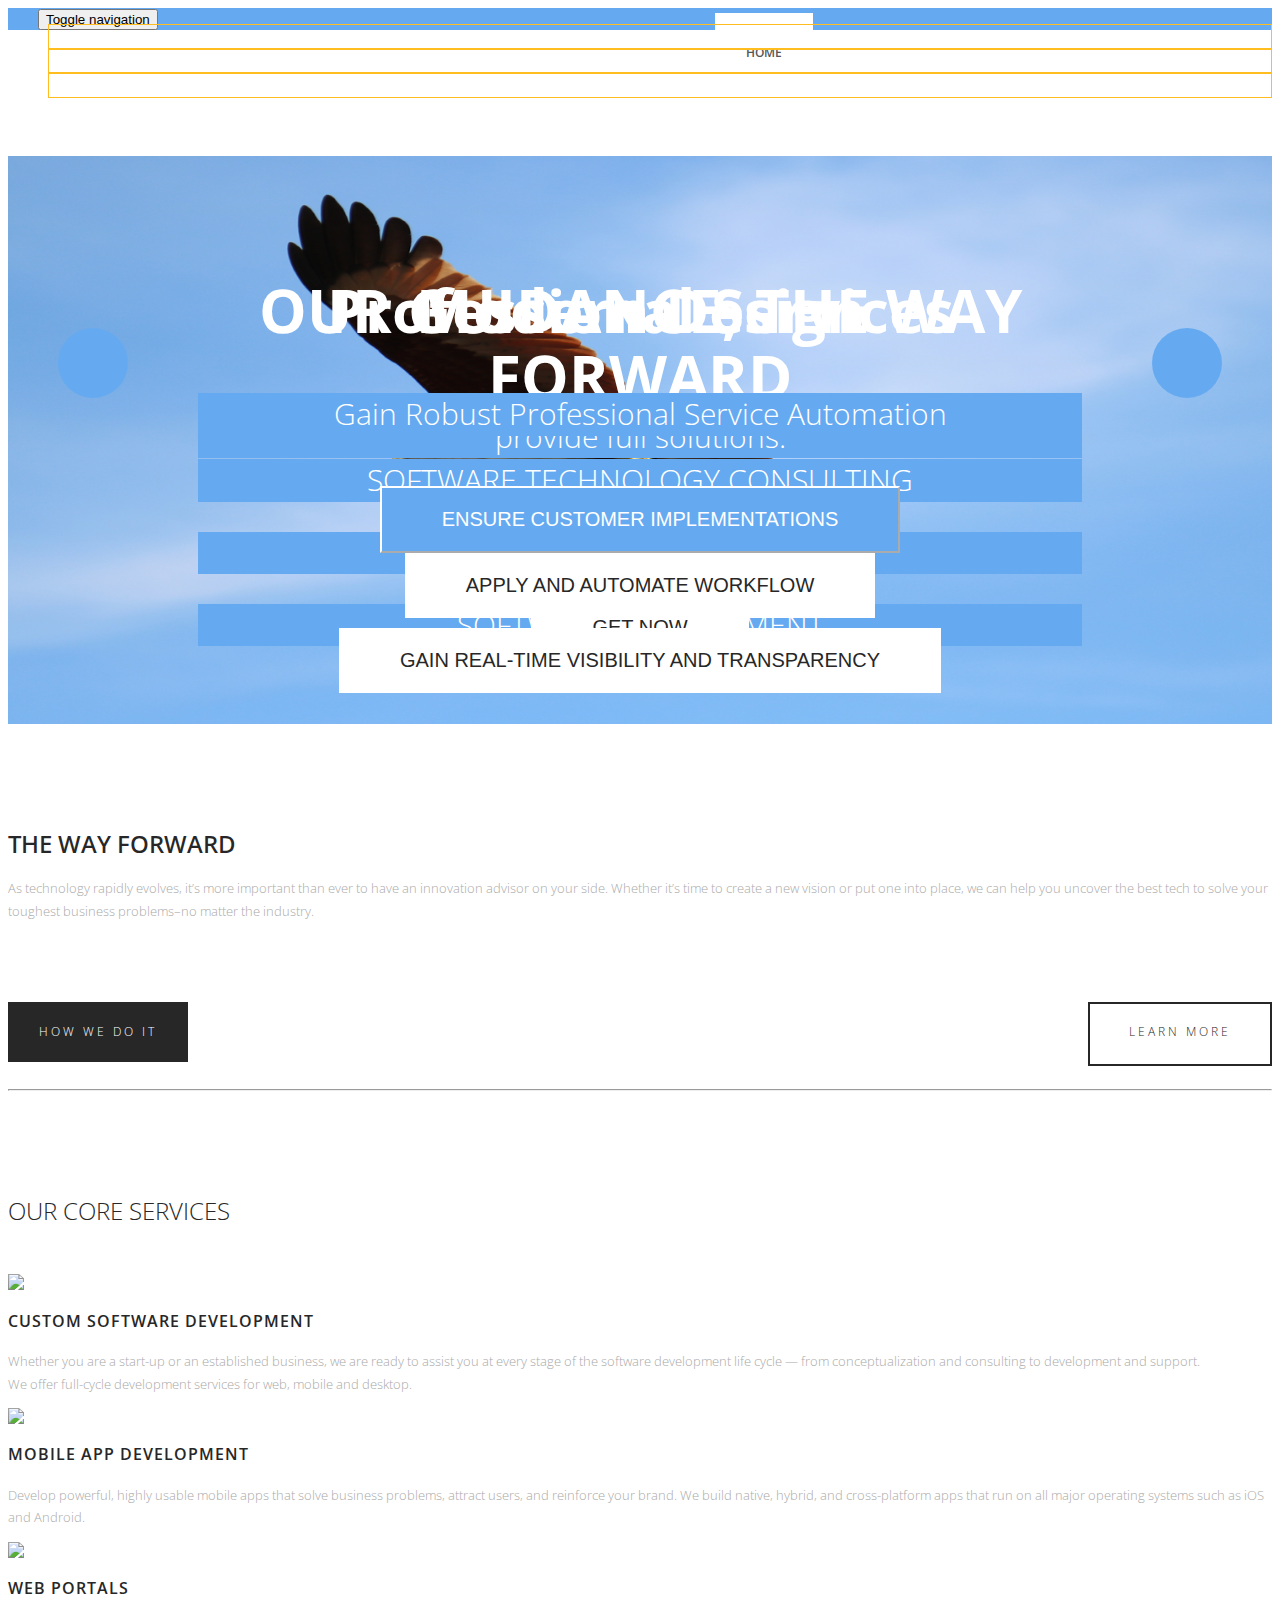
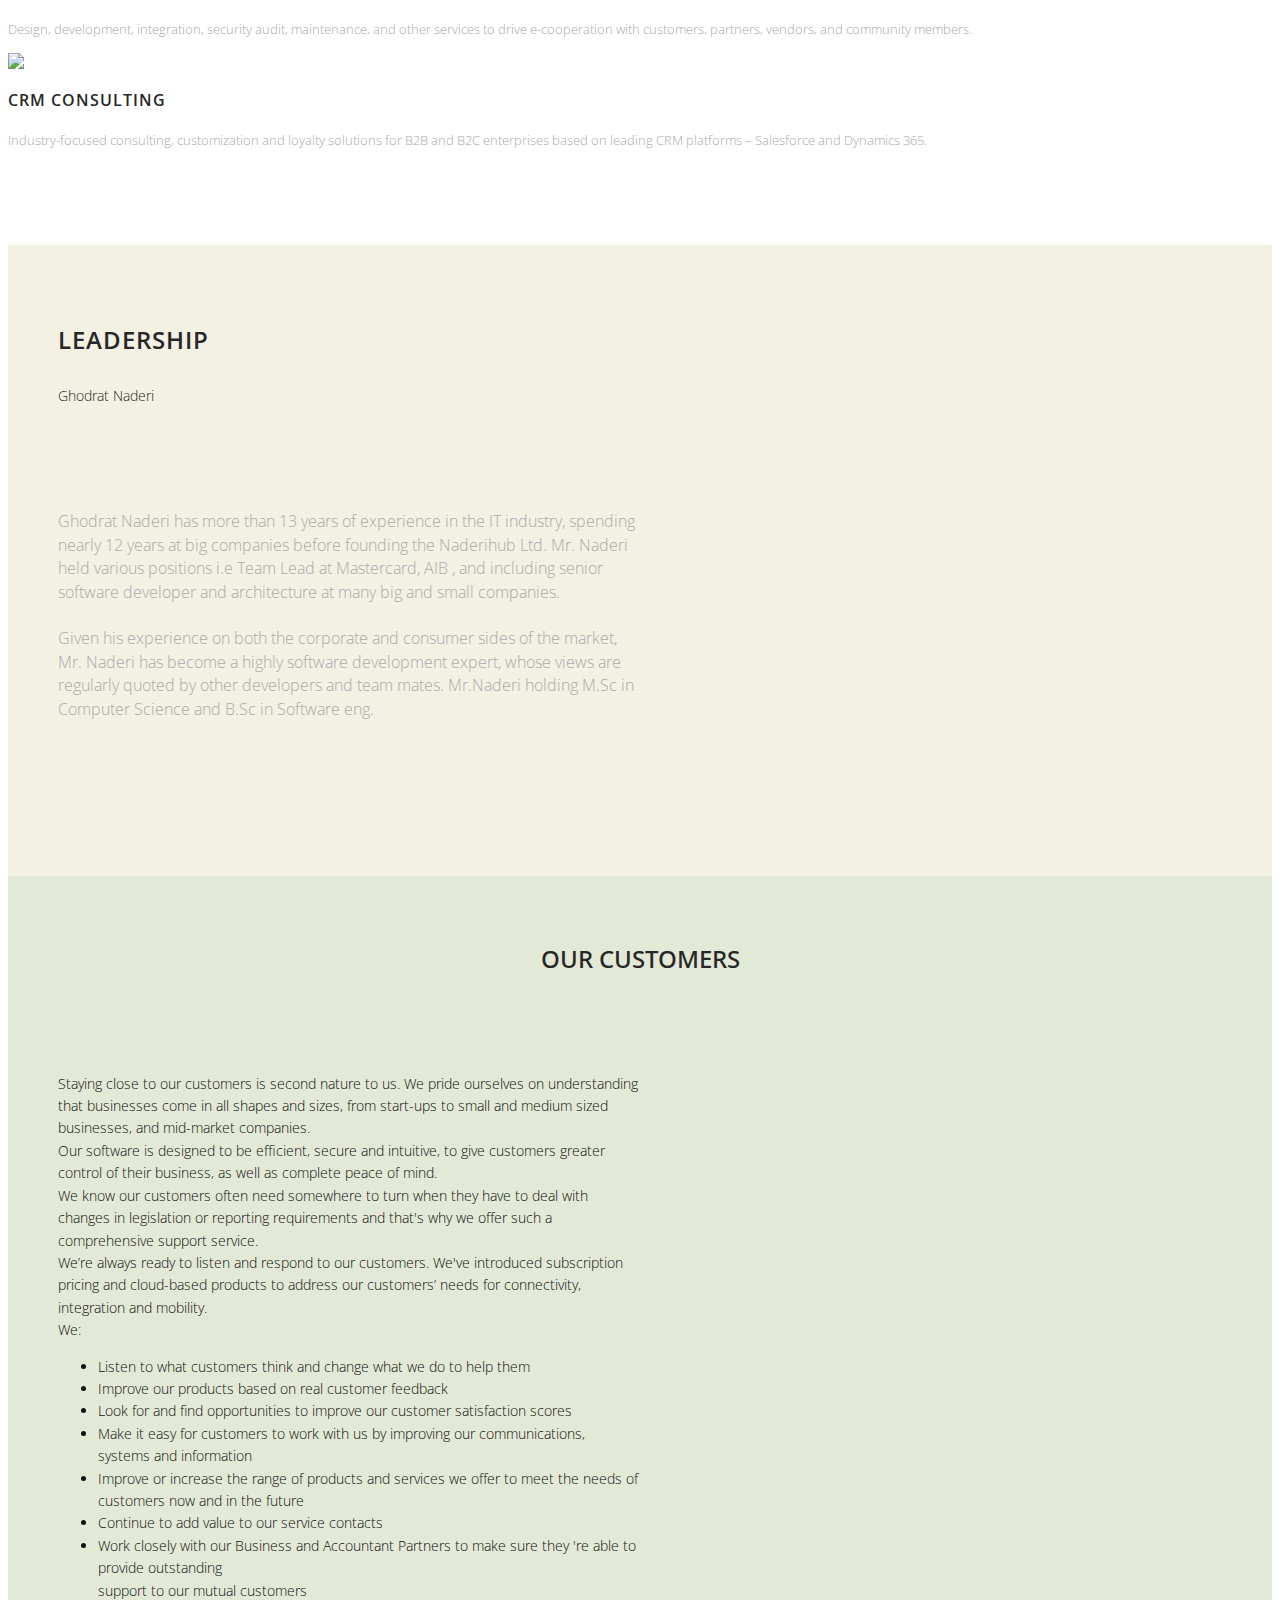
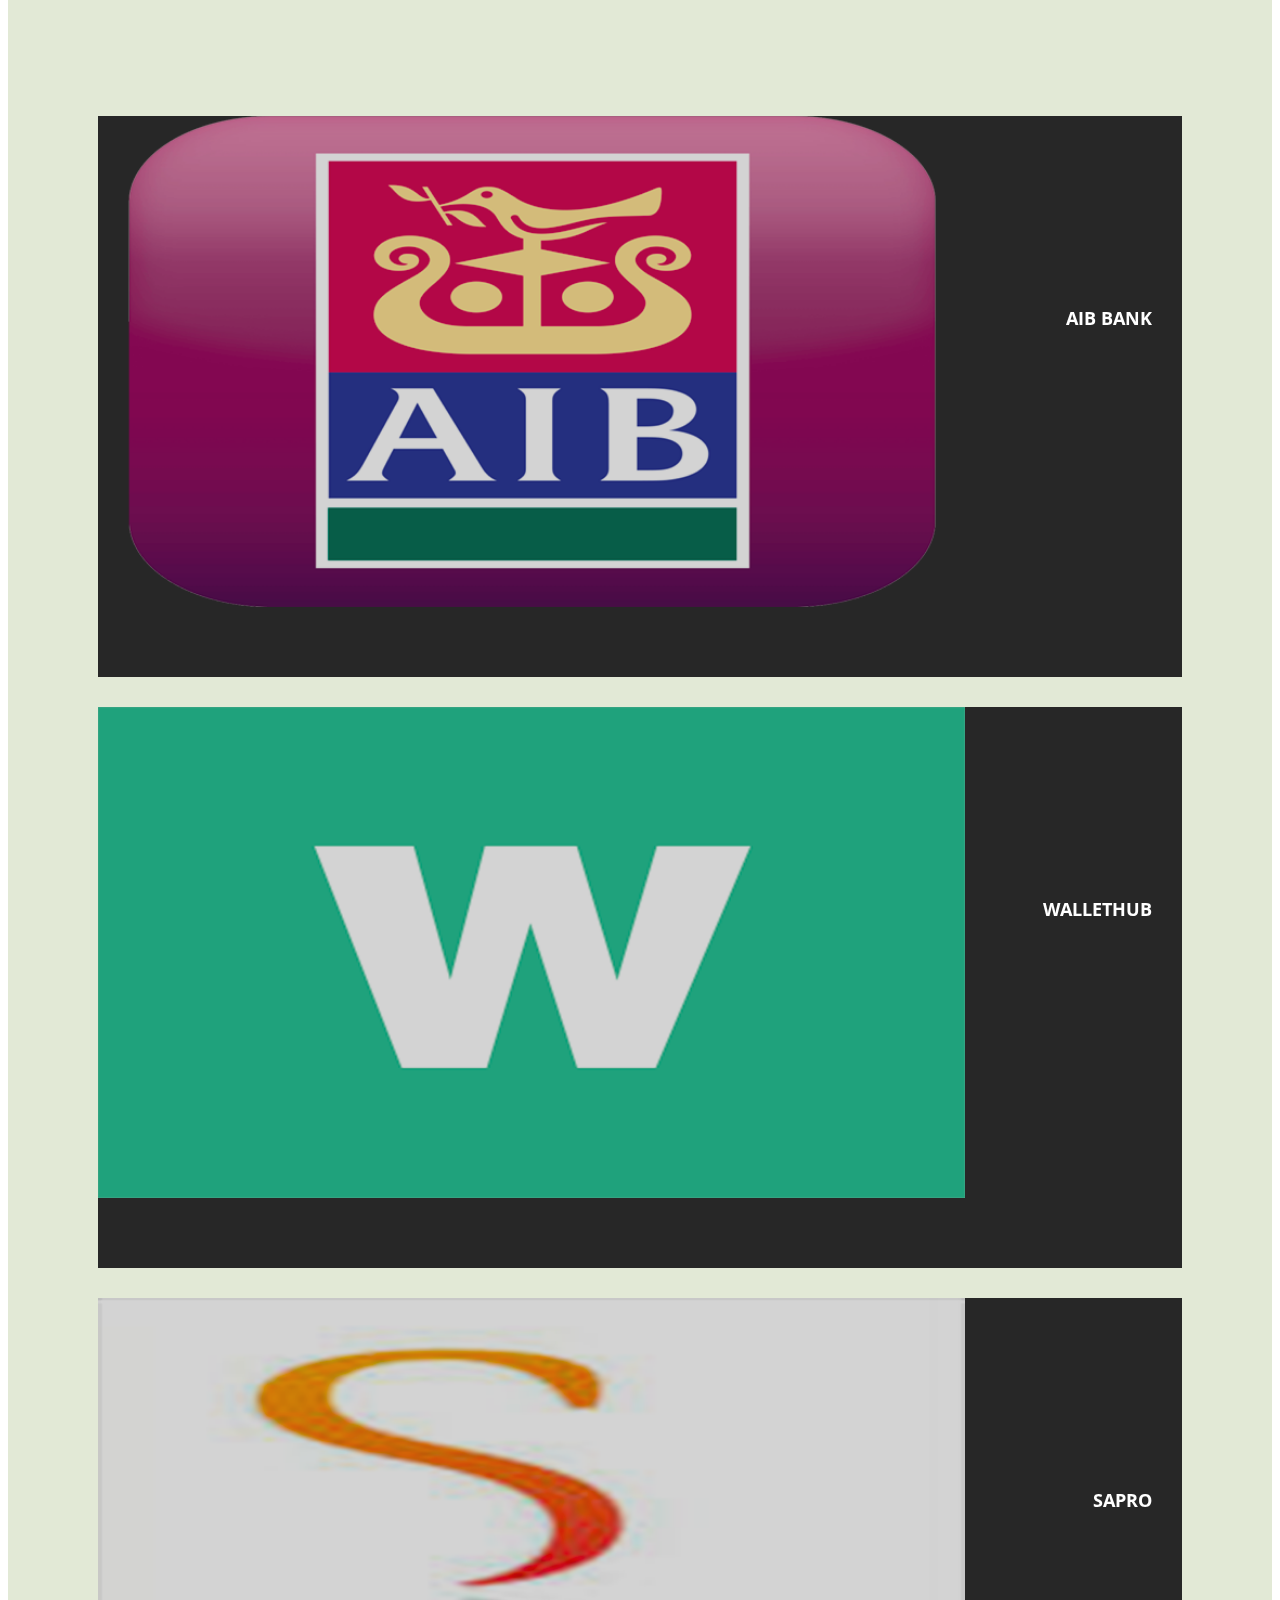
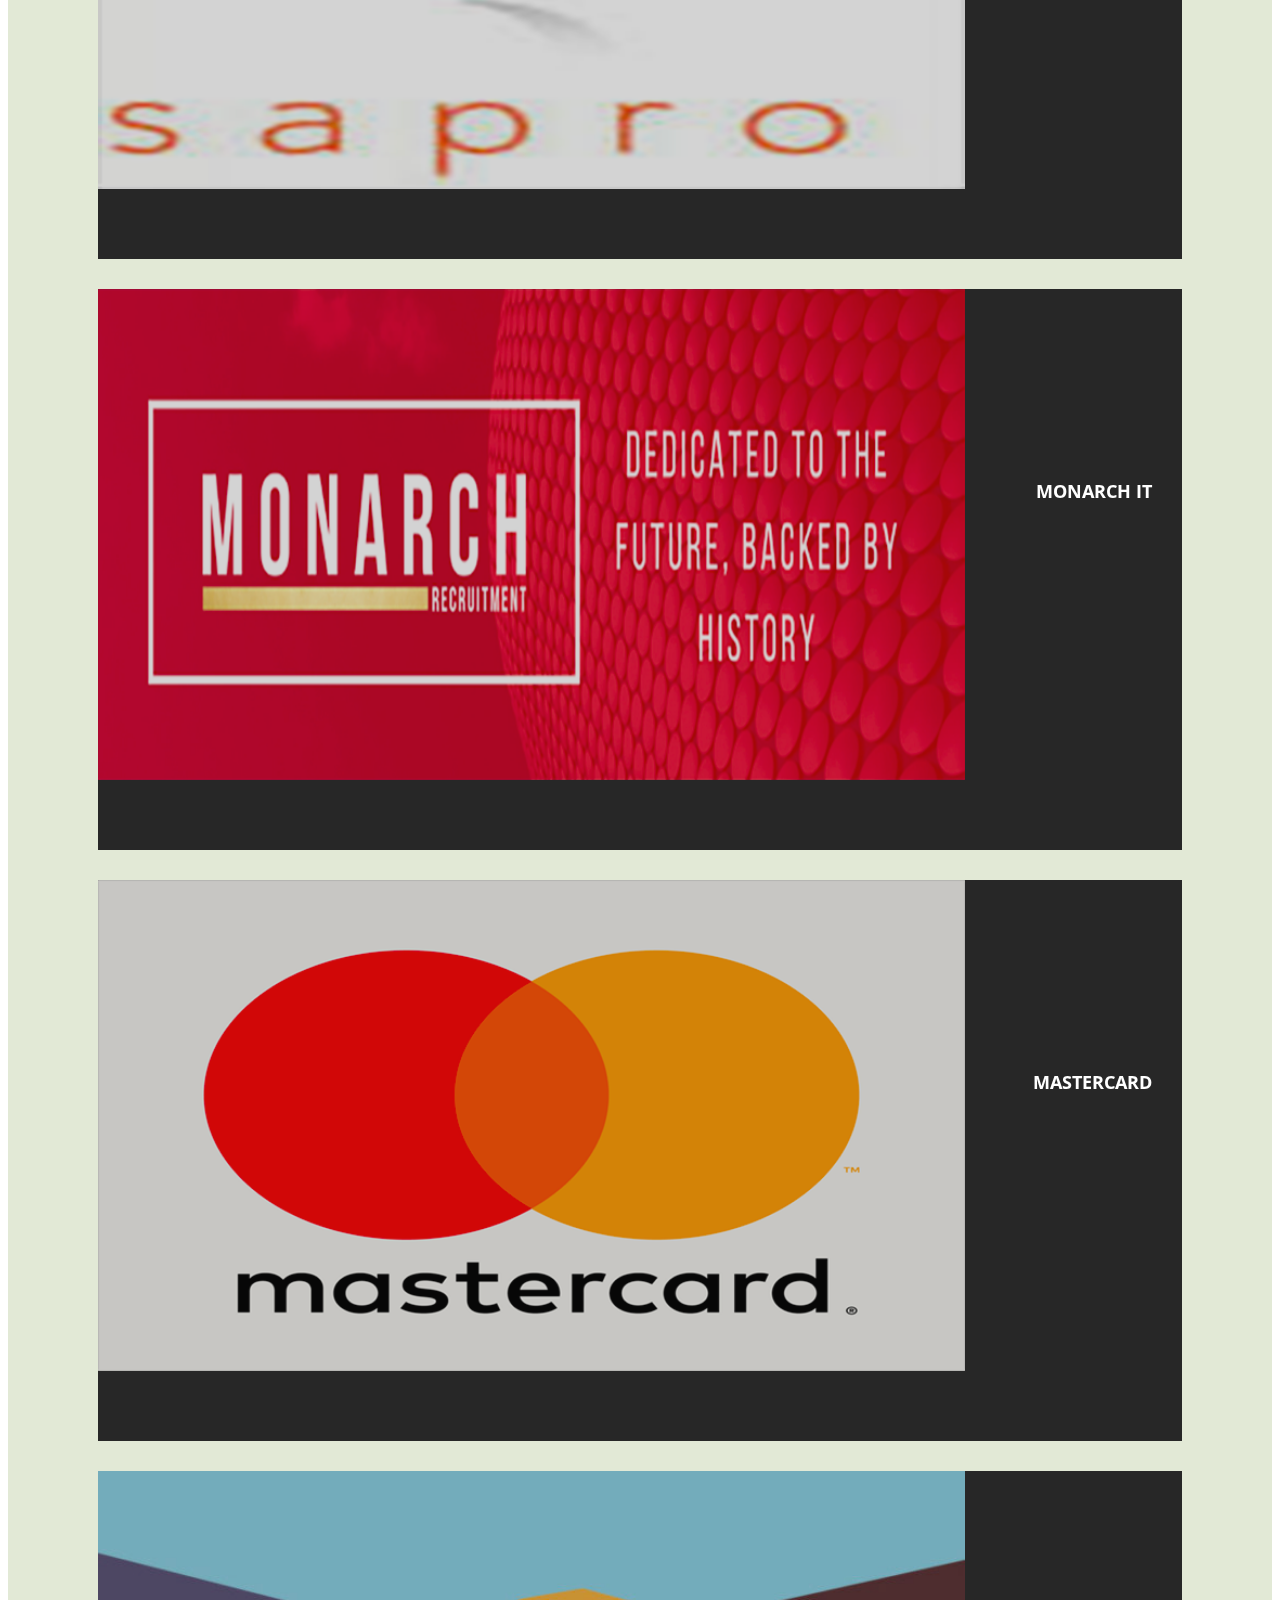
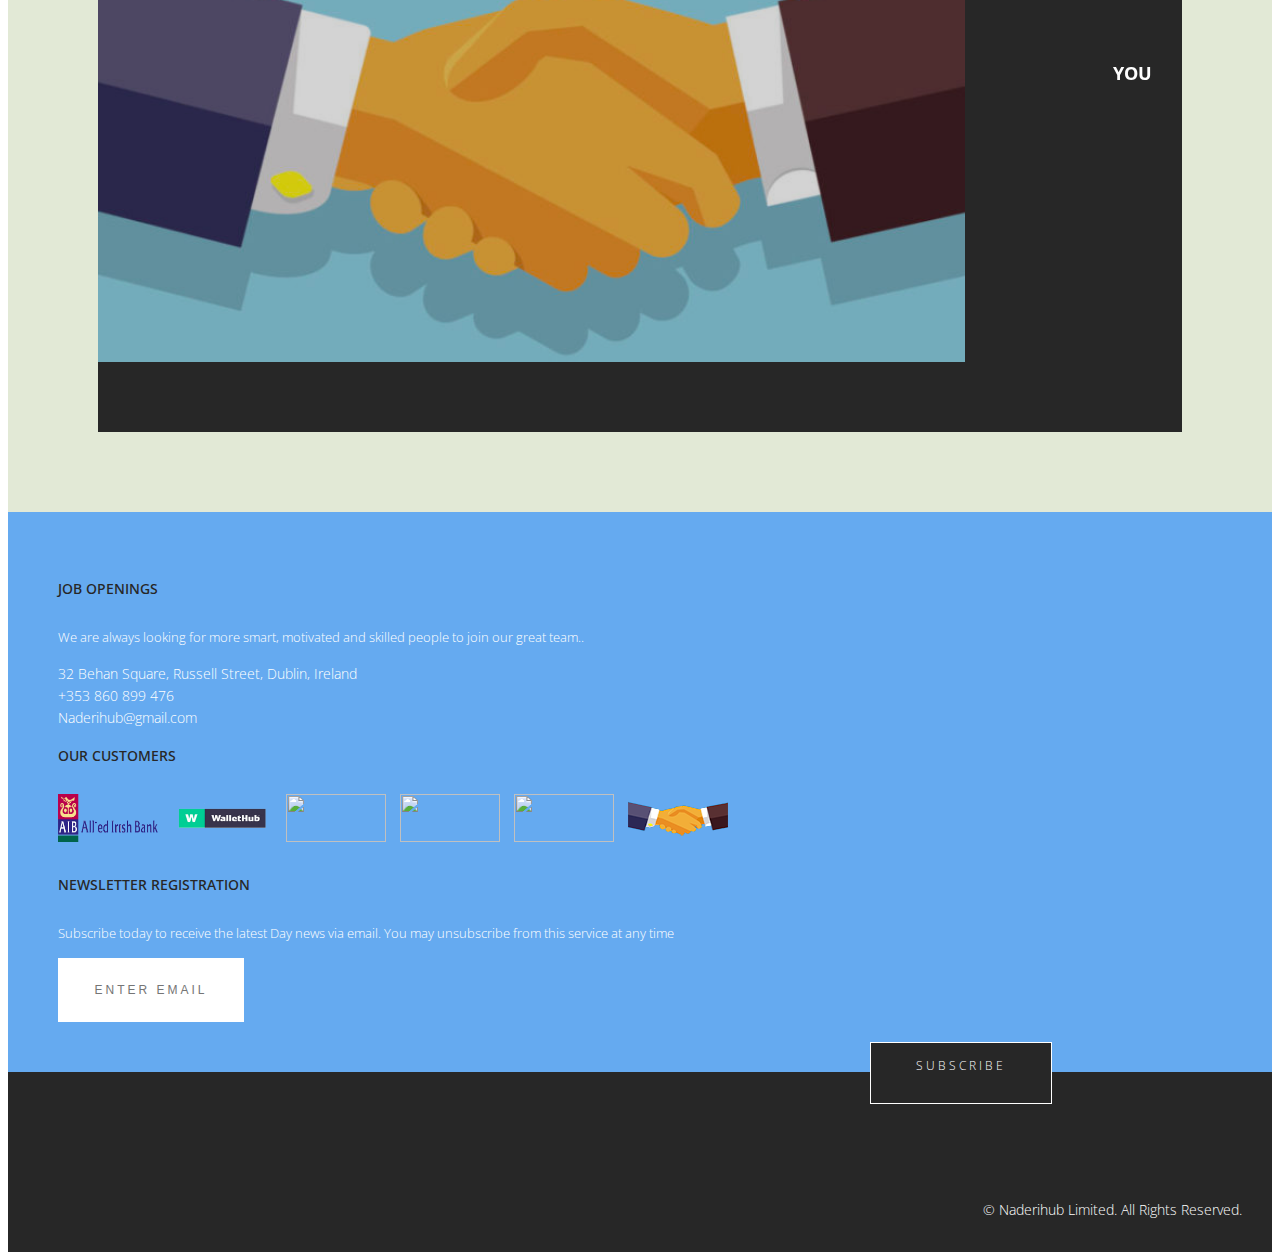
==== src/main/webapp/index.html @ 383f533d "Fixed menu and index page. All page header and footer." ====
<!DOCTYPE html>
<html xmlns="http://www.w3.org/1999/xhtml" xml:lang="en-IE" lang="en-IE" prefix="og: http://ogp.me/ns#" class="">

<head>
    <meta http-equiv="X-UA-Compatible" content="IE=8; IE=9"/>
    <meta charset="utf-8">
    <meta name="robots" content="noodp"/>
    <meta http-equiv="X-UA-Compatible" content="IE=edge">
    <meta name="viewport" content="width=device-width, initial-scale=1">
    <!-- The above 3 meta tags *must* come first in the head; any other head content must come *after* these tags -->
    <title>Welcome To The Naderihub Ltd</title>

    <!--Icon-->

    <link rel="shortcut icon" href="https://goo.gl/nlMNkj" type="image/png">
    <link rel="icon" href="/favicon/NHL-16.png" sizes="16x16">
    <link rel="icon" href="/favicon/NHL-32.png" sizes="32x32">
    <link rel="icon" href="/favicon/NHL-48.pn" sizes="48x48">
    <link rel="icon" href="/favicon/NHL-96.pn" sizes="96x96">
    <link rel="icon" href="/favicon/NHL-144.pn" sizes="144x144">
    <link rel="icon" href="/favicon/NHL-192.pn" sizes="192x192">
    <link rel="icon" href="/favicon/NHL-256.pn" sizes="256x256">
    <link rel="icon" href="/favicon/NHL-310.pn" sizes="310x310">
    <meta name="theme-color" content="#e6ff10">
    <meta property="og:image" content="/favicon/NHL-48.png">

    <!-- Bootstrap -->
    <link href="css/bootstrap.min.css" rel="stylesheet">
    <link rel="stylesheet" href="css/font-awesome.min.css">
    <link rel="stylesheet" href="css/animate.css">
    <link href="css/animate.min.css" rel="stylesheet">
    <link href="css/style.css" rel="stylesheet"/>
</head>
<body>
<header id="header">
    <nav class="navbar navbar-default navbar-static-top" role="banner">
        <div class="container">
            <div class="navbar-header">
                <button type="button" class="navbar-toggle" data-toggle="collapse" data-target=".navbar-collapse">
                    <span class="sr-only">Toggle navigation</span>
                    <span class="icon-bar"></span>
                    <span class="icon-bar"></span>
                    <span class="icon-bar"></span>
                </button>
                <div class="navbar-brand">
                    <a href="index.html"><img src="img/logos/NHL.png" alt=""/></a>
                </div>
            </div>
            <div class="navbar-collapse collapse">
                <div class="menu">
                    <ul class="nav nav-tabs" role="tablist">
                        <li role="presentation"><a href="index.html" class="active">Home</a></li>
                        <li role="presentation"><a href="services.html">Services</a></li>
                        <li role="presentation"><a href="about.html">About Us</a></li>
                        <li role="presentation"><a href="#">blog</a></li>
                        <li role="presentation"><a href="contact.html">Contact</a></li>
                    </ul>
                </div>
            </div>
        </div><!--/.container-->
    </nav><!--/nav-->
</header><!--/header-->

<div class="slider">
    <div id="about-slider">
        <div id="carousel-slider" class="carousel slide" data-ride="carousel">
            <!-- Indicators -->
            <ol class="carousel-indicators visible-xs">
                <li data-target="#carousel-slider" data-slide-to="0" class="active"></li>
                <li data-target="#carousel-slider" data-slide-to="1"></li>
                <li data-target="#carousel-slider" data-slide-to="2"></li>
            </ol>
            <div class="carousel-inner">
                <div class="item active">
                    <img src="img/slide.jpg" class="img-responsive" alt="">
                    <div class="carousel-caption">
                        <div class="wow fadeInUp" data-wow-offset="0" data-wow-delay="0.6s">
                            <h2><span>OUR GUIDANCE, THE WAY FORWARD</span></h2>
                        </div>

                        <div class="col-md-8 col-md-offset-2">
                            <div class="wow fadeInUp" data-wow-offset="0" data-wow-delay="0.6s">
                                <p>SOFTWARE TECHNOLOGY CONSULTING</p>
                            </div>
                        </div>
                        <div class="col-md-8 col-md-offset-2">
                            <div class="wow fadeInUp" data-wow-offset="0" data-wow-delay="0.6s">
                                <p>WEB DESIGN & DEVELOPMENT</p>
                            </div>
                        </div>
                        <div class="col-md-8 col-md-offset-2">
                            <div class="wow fadeInUp" data-wow-offset="0" data-wow-delay="0.6s">
                                <p>SOFTWARE DEVELOPMENT</p>
                            </div>
                        </div>
                    </div>
                </div>

                <div class="item">
                    <img src="img/slide.jpg" class="img-responsive" alt="">
                    <div class="carousel-caption">
                        <div class="wow fadeInUp" data-wow-offset="0" data-wow-delay="1.0s">
                            <h2>Professional Services</h2>
                        </div>
                        <div class="col-md-12 col-md-offset-1">
                            <div class="wow fadeInUp" data-wow-offset="0" data-wow-delay="0.6s">
                                <p>We are always looking for specific approach to each cases & provide full
                                    solutions.</p>
                            </div>
                        </div>
                        <div class="wow fadeInUp" data-wow-offset="0" data-wow-delay="1.6s">
                            <form class="form-inline">
                                <div class="form-group">
                                    <button type="livedemo" name="purchase" class="btn btn-primary btn-lg"
                                            required="required">Live Demo
                                    </button>
                                </div>
                                <div class="form-group">
                                    <button type="getnow" name="subscribe" class="btn btn-primary btn-lg"
                                            required="required">Get Now
                                    </button>
                                </div>
                            </form>
                        </div>
                    </div>
                </div>
                <div class="item">
                    <img src="img/slide2.png" class="img-responsive" alt="">
                    <div class="carousel-caption">
                        <div class="wow fadeInUp" data-wow-offset="0" data-wow-delay="0.3s">
                            <h2>Modern Design</h2>
                        </div>
                        <div class="col-md-10 col-md-offset-1">
                            <div class="wow fadeInUp" data-wow-offset="0" data-wow-delay="0.6s">
                                <p>Gain Robust Professional Service Automation</p>
                            </div>
                        </div>
                        <div class="wow fadeInUp" data-wow-offset="0" data-wow-delay="0.9s">
                            <form class="form-inline">
                                <div class="form-group">
                                    <button type="livedemo" name="purchase"
                                            required="required">Ensure customer implementations
                                    </button>
                                </div>
                                <div class="form-group">
                                    <button type="getnow" name="subscribe"
                                            required="required">Apply and automate workflow
                                    </button>
                                </div>
                                <div class="form-group">
                                    <button type="getnow" name="subscribe" class="btn btn-primary btn-lg"
                                            required="required">Gain real-time visibility and transparency
                                    </button>
                                </div>
                            </form>
                        </div>
                    </div>
                </div>
            </div>

            <a class="left carousel-control hidden-xs" href="#carousel-slider" data-slide="prev">
                <i class="fa fa-angle-left"></i>
            </a>

            <a class=" right carousel-control hidden-xs" href="#carousel-slider" data-slide="next">
                <i class="fa fa-angle-right"></i>
            </a>
        </div> <!--/#carousel-slider-->
    </div><!--/#about-slider-->
</div><!--/#slider-->

<div class="about">
    <div class="container">
        <div class="text-center">
            <h2>THE WAY FORWARD </h2>
            <div class="col-md-10 col-md-offset-1">
                <p>As technology rapidly evolves, it’s more important than ever to have an innovation advisor on your
                    side. Whether it’s time to create a new vision or put one into place, we can help you uncover the
                    best tech to solve your toughest business problems–no matter the industry.</p>
            </div>

            <div class="col-md-6 col-sm-6 col-xs-6">
                <div class="btn-gamp"><a href="#">Learn More</a></div>
            </div>
            <div class="col-md-6 col-sm-6 col-xs-6">
                <div class="gamp-btn"><a href="#">How we do it</a></div>
            </div>

        </div>
    </div>
</div>
<hr>

<div class="services">
    <div class="container">
        <div class="text-center">
            <h2>OUR CORE Services</h2>
        </div>
        <div class="col-md-3 wow fadeInDown" data-wow-duration="1000ms" data-wow-delay="300ms">
            <img src="https://www.scnsoft.com/website/var/assets/home/services-icons/normal/custom-software-development.svg"/>
            <h3>CUSTOM SOFTWARE DEVELOPMENT</h3>
            <p>Whether you are a start-up or an established business, we are ready to assist you at every stage of the
                software development life cycle — from conceptualization and consulting to development and support.<br>We
                offer full-cycle development services for web, mobile and desktop. </p>
        </div>
        <div class="col-md-3 wow fadeInDown" data-wow-duration="1000ms" data-wow-delay="600ms">
            <img src="https://www.scnsoft.com/website/var/assets/home/services-icons/normal/enterprise.svg"/>
            <h3>Mobile App Development</h3>
            <p>Develop powerful, highly usable mobile apps that solve business problems, attract users, and reinforce
                your brand. We build native, hybrid, and cross-platform apps that run on all major operating systems
                such as iOS and Android.</p>
        </div>
        <div class="col-md-3 wow fadeInDown" data-wow-duration="1000ms" data-wow-delay="900ms">
            <img src="https://www.scnsoft.com/website/var/assets/home/services-icons/normal/websites-and-portals.svg"/>
            <h3>Web Portals</h3>
            <p>Design, development, integration, security audit, maintenance, and other services to drive e-cooperation
                with customers, partners, vendors, and community members.</p>
        </div>
        <div class="col-md-3 wow fadeInDown" data-wow-duration="1000ms" data-wow-delay="1200ms">
            <img src="https://www.scnsoft.com/website/var/assets/home/services-icons/normal/crm.svg"/>
            <h3>CRM Consulting</h3>
            <p>Industry-focused consulting, customization and loyalty solutions for B2B and B2C enterprises based on
                leading CRM platforms – Salesforce and Dynamics 365.</p>
        </div>
    </div>
</div>
<section class="action">
    <div class="container">
        <h4 class="text-center">LEADERSHIP</h4>
        <div class="col-md-5">
            <div class="LI-profile-badge" data-version="v1" data-size="large" data-locale="en_US"
                 data-type="horizontal" data-theme="light" data-vanity="naderighodrat"><a class="LI-simple-link"
                                                                                          href='https://ie.linkedin.com/in/naderighodrat?trk=profile-badge'>Ghodrat
                Naderi</a></div>
        </div>
        <div class="col-md-5hidden-sm"></div>
        <div class="left-text col-md-7">
            <p><em>
                Ghodrat Naderi has more than 13 years of experience in the IT industry, spending
                nearly 12 years at big companies before founding the Naderihub Ltd. Mr. Naderi held various
                positions
                i.e Team Lead at Mastercard, AIB ,
                and including senior software developer and architecture at many big and small companies.
                <br><br>
                Given his experience on both the corporate and consumer sides of the market, Mr. Naderi has
                become a highly software development expert, whose views are regularly quoted by other developers
                and team mates.
                Mr.Naderi holding M.Sc in Computer Science and B.Sc in Software eng.</em><br><br>
            </p>
        </div>

    </div>
</section>

<div class="customers">
    <div class="container">
        <div class="text-center">
            <h2>Our Customers</h2>
        </div>
        <div class="left-text">
            Staying close to our customers is second nature to us. We pride ourselves on understanding that businesses
            come in all shapes and sizes, from start-ups to small and medium sized businesses, and mid-market
            companies.
            <br>

            Our software is designed to be efficient, secure and intuitive, to give customers greater control of their
            business, as well as complete peace of mind.
            <br>

            We know our customers often need somewhere to turn when they have to deal with changes in legislation or
            reporting requirements and that's why we offer such a comprehensive support service.
            <br>

            We’re always ready to listen and respond to our customers. We've introduced subscription pricing and
            cloud-based
            products to address our customers’ needs for connectivity, integration and mobility.
            <br>
            We:
            <ul>
                <li>Listen to what customers think and change what we do to help them</li>
                <li>Improve our products based on real customer feedback</li>
                <li>Look for and find opportunities to improve our customer satisfaction scores</li>
                <li>Make it easy for customers to work with us by improving our communications, systems and
                    information
                </li>
                <li>Improve or increase the range of products and services we offer to meet the needs of customers now
                    and
                    in
                    the future
                </li>
                <li>Continue to add value to our service contacts</li>
                <li>Work closely with our Business and Accountant Partners to make sure they
                    're able to provide outstanding
                </li>
                support to our mutual customers
            </ul>
        </div>
    </div>
    <div class="container">
        <div class="col-md-4">
            <figure class="effect-marley">
                <img src="img/customers/aib-logo.png" alt="" class="effect-marley"/>
                <figcaption>
                    <h4>AIB Bank</h4>
                    <p>Is one of biggest commercial banks in Ireland.</p>
                </figcaption>
            </figure>
        </div>
        <div class="col-md-4">
            <figure class="effect-marley">
                <img src="img/customers/wallethub-logo.png"
                     alt=""
                     class="effect-marley"/>
                <figcaption>
                    <h4>WalletHub</h4>
                    <p>Is the first-ever website to offer free credit scores.</p>
                </figcaption>
            </figure>
        </div>
        <div class="col-md-4">
            <figure class="effect-marley">
                <img src="img/customers/sapro.png"
                     alt="" class="effect-marley"/>
                <figcaption>
                    <h4>Sapro</h4>
                    <p>Is specialising in Enterprise Applications and Technology.</p>
                </figcaption>
            </figure>
        </div>
    </div>

    <div class="container">
        <div class="col-md-4">
            <figure class="effect-marley">
                <img src="img/customers/monarchIT-logo.png"
                     alt="" class="effect-marley"/>
                <figcaption>
                    <h4>MONARCH IT</h4>
                    <p>MonarchIT is specialising in recruiting candidates.</p>
                </figcaption>
            </figure>
        </div>
        <div class="col-md-4">
            <figure class="effect-marley">
                <img src="img/customers/mastercard.png"
                     alt="" class="effect-marley"/>
                <figcaption>
                    <h4>MASTERCARD</h4>
                    <p>Is the second most major credit card network in the World.</p>
                </figcaption>
            </figure>
        </div>

        <div class="col-md-4">
            <figure class="effect-marley">
                <img src="img/customers/you-logo.png"
                     alt="" class="effect-marley"/>
                <figcaption>
                    <h4>You</h4>
                    <p>We are always looking forward to make this world better! don't wait, refer us to your client and
                        get your 5000$ bonus</p>
                </figcaption>
            </figure>
        </div>
    </div>
</div>

<footer>
    <div class="container">
        <div class="col-md-4 wow fadeInDown" data-wow-duration="1000ms" data-wow-delay="300ms">
            <h4>JOB OPENINGS</h4>
            <p>We are always looking for more smart, motivated and skilled people to join our great team..</p>
            <div class="contact-info">
                <ul>
                    <li><i class="fa fa-home fa"></i> 32 Behan Square, Russell Street, Dublin, Ireland</li>
                    <li><i class="fa fa-phone fa"></i> +353 860 899 476</li>
                    <li><i class="fa fa-envelope fa"></i>Naderihub@gmail.com</li>
                </ul>
            </div>
        </div>

        <div class="col-md-4 wow fadeInDown" data-wow-duration="1000ms" data-wow-delay="600ms">
            <div class="text-center">
                <h4>Our Customers</h4>
                <ul class="sidebar-customers">
                    <li><a href="https://aib.ie/"><img width="100px" height="48px"
                                                       src="img/customers/aib.png"
                                                       alt=""/></a></li>
                    <li><a href="https://wallethub.com/"><img width="100px" height="48px"
                                                              src="img/customers/wallethub.png"
                                                              alt=""/></a></li>
                    <li><a href="http://www.sapro.ie"><img width="100px" height="48px"
                                                           src="http://www.sapro.ie/wp-content/uploads/2014/11/saprologo2.jpg"
                                                           alt=""/></a></li>
                    <li><a href="https://www.monarchit.co.uk/"><img width="100px" height="48px"
                                                                    src="https://d3jh33bzyw1wep.cloudfront.net/s3/W1siZiIsIjIwMTcvMDEvMzEvMTYvMjIvMDYvNjA2L01vbmFyY2ggV2Vic2l0ZSAtIE1vbmFyY2ggSVQgTG9nby5wbmciXSxbInAiLCJ0aHVtYiIsIjIwMHgyMDAiXV0"
                                                                    alt=""/></a></li>
                    <li><a href="https://www.mastercard.ie"><img width="100px" height="48px"
                                                                 src="https://www.mastercard.ie/etc/designs/mccom/en-ie/jcr:content/global/logo.img.png/1474989251192.png"
                                                                 alt=""/></a></li>
                    <li><a href="#"><img width="100px" height="48px"
                                         src="img/customers/you.png"
                                         alt=""/></a></li>
                </ul>
            </div>
        </div>

        <div class="col-md-4 wow fadeInDown" data-wow-duration="1000ms" data-wow-delay="900ms">
            <div class="">
                <h4>Newsletter Registration</h4>
                <p>Subscribe today to receive the latest Day news via email. You may unsubscribe from this service at
                    any time</p>
                <div class="btn-gamp">
                    <input type="email" class="form-control" id="exampleInputEmail3" placeholder="Enter Email">
                </div>
                <div class="btn-gamp">
                    <a type="submit" class="btn btn-default">Subscribe</a>
                </div>

            </div>
        </div>

    </div>
</footer>

<div class="sub-footer">
    <div class="container">
        <div class="social-icon">
            <div class="col-md-4">
                <ul class="social-network">
                    <li><a href="https://www.fb.me/naderihub/" class="fb tool-tip" title="Facebook"><i
                            class="fa fa-facebook"></i></a></li>
                    <li><a href="#" class="twitter tool-tip" title="Twitter"><i class="fa fa-twitter"></i></a></li>
                    <li><a href="#" class="gplus tool-tip" title="Google Plus"><i class="fa fa-google-plus"></i></a>
                    </li>
                    <li><a href="https://www.linkedin.com/company/naderihub/" class="linkedin tool-tip"
                           title="Linkedin"><i
                            class="fa fa-linkedin"></i></a></li>
                    <li><a href="#" class="ytube tool-tip" title="You Tube"><i class="fa fa-youtube-play"></i></a></li>
                </ul>
            </div>
        </div>

        <div class="col-md-4 col-md-offset-4">
            <div class="copyright">
                &copy; Naderihub Limited. All Rights Reserved.
                <div class="credits">
                    <!--
                        All the links in the footer should remain intact.
                    -->
                </div>
            </div>
        </div>
    </div>
</div>

<!-- jQuery (necessary for Bootstrap's JavaScript plugins) -->
<script src="js/jquery.js"></script>
<!-- Include all compiled plugins (below), or include individual files as needed -->
<script type="text/javascript" src="https://platform.linkedin.com/badges/js/profile.js" async defer></script>
<script src="js/bootstrap.min.js"></script>
<script src="js/wow.min.js"></script>
<script>wow = new WOW({}).init();</script>

</body>
</html>
---- src/main/webapp/css/style.css ----
/* ==== Google font ==== */
@import url(https://fonts.googleapis.com/css?family=Open+Sans:400,300,700,600);
@import url('font-awesome.css');
/* ==== overwrite bootstrap standard ==== */
@import url('animate.css');

body {
    font-family: 'Open Sans', Arial, sans-serif;
    font-size: 14px;
    font-weight: 300;
    line-height: 1.6em;
    color: #fff;
    background-color: #fff;
    overflow-x: hidden;
}

hi, h2, h3, h4, h5, h6 {
    color: #272727;
    line-height: 1.1em;
}

p {
    color: #aaa;
    font-size: 13px;
}

a {
    text-decoration: none;
    transition: all 0.1s ease-in-out;
    -moz-transition: all 0.1s ease-in-out;
    -webkit-transition: all 0.1s ease-in-out;
    -o-transition: all 0.1s ease-in-out;
    outline: none;
    color: #272727;
}

a:hover {
    text-decoration: none;
    color: #aaa;
}

.btn {
    border-radius: 0;
    margin-top: 10px;
    background-color: #65AAF0;
    text-transform: uppercase;
    border-color: #fff;
    font-size: 14px;
}

.btn:hover {
    background-color: #fff;
    border-color: #f2f2f2;
    color: #272727;
}

/*===========================
  Menu and Navigation
============================ */
.navbar-brand {
    float: left;
    height: 50px;
    padding: 15px 15px;
    font-size: 18px;
    line-height: 20px;
}

.navbar-brand h1 {
    margin-top: 9px;
    padding-top: 5px;
    float: left;
    font-size: 25px;
    color: #fff;
    text-transform: uppercase;
    font-weight: 600;
}

@media (max-width: 767px) {
    .navbar-brand {
        padding: 0 0 0 15px;
    }
}

.menu {
    font-size: 12px;
    float: right;
    text-transform: uppercase;
    font-weight: 600;
}

.navbar-collapse {
    padding-right: 15px;
    padding-left: 15px;
    overflow-x: visible;
    -webkit-overflow-scrolling: touch;
    border-top: 0px solid transparent;
    -webkit-box-shadow: inset 0 1px 0 rgba(255, 255, 255, .1);
    box-shadow: inset 0 1px 0 rgba(255, 255, 255, .1);
}

.navbar-collapse.in {
    overflow-y: auto;
}

.menu ul.nav-tabs li {
    color: #fff;
}

.nav-tabs {
    border-bottom: 0;
}

.nav-tabs > li {
    float: left;
    margin-bottom: 0;
}

.nav-tabs > li > a {
    border-radius: 0;
    color: #fff;
    padding: 30px;
}

.nav-tabs > li > a:hover {
    color: #272727;
    background: #fff;
}

.nav-tabs > li a.active {
    color: #555;
    cursor: default;
    background-color: #fff;
    border: 1px solid #fff;
    border-bottom-color: #fff;
}

.navbar-default {
    background-color: #65AAF0;
    border-color: #65AAF0;
}

/*===========================
  slider
============================ */
.slider {
    position: relative;
    margin-top: -20px;
}

.slider img {
    width: 100%;
}

#carousel-slider {
    position: relative;
}

#carousel-slider .carousel-indicators {
    bottom: -40px;
}

#carousel-slider .carousel-indicators li {
    border: 1px solid #ffbd20;
}

#carousel-slider a i {
    border-radius: 50%;
    font-size: 30px;
    height: 50px;
    padding: 10px;
    position: absolute;
    top: 50%;
    width: 50px;
    color: #65AAF0;
    background: #65AAF0;
    color: #fff;
}

#carousel-slider a i:hover {
    background: #65AAF0;
    color: #fff;
    border: 1px solid #65AAF0;
}

#carousel-slider
.carousel-control {
    width: inherit;
}

#carousel-slider .carousel-control.left i {
    left: 50px;
    top: calc(50% - 50px);
}

#carousel-slider .carousel-control.right i {
    right: 50px;
    top: calc(50% - 50px);
}

.carousel-caption {
    position: absolute;
    right: 15%;
    top: calc(50% - 150px);
    font-size: 40px;
    left: 15%;
    z-index: 10;
    padding-bottom: 0px;
    color: #fff;
    text-align: center;
}

.carousel-caption h2 {
    font-size: 60px;
    color: #fff;
}

.carousel-caption h2 span {
    font-size: 60px;
    color: #fff;
}

.carousel-caption p {
    font-size: 30px;
    margin-top: 30px;
    margin-bottom: 20px;
    color: #fff;
    padding: 10px;
    background: #65AAF0;
}

@media (max-width: 767px) {
    .carousel-caption {
        font-size: 18px;
    }

    .carousel-caption h2, .carousel-caption h2 span, .carousel-caption p {
        font-size: 18px;
    }
}

.carousel-inner .form-inline .form-group button[type="livedemo"] {
    padding: 20px 60px;
    font-size: 20px;
    background: #65AAF0;
    color: #fff;
    border-radius: 0;
    border-color: #fff;
    text-transform: uppercase;
}

.carousel-inner .form-inline .form-group button[type="livedemo"]:hover {
    color: #272727;
    opacity: 0.8;
    -webkit-transition: color 300ms, background-color 300ms;
    -moz-transition: color 300ms, background-color 300ms;
    -o-transition: color 300ms, background-color 300ms;
    transition: color 300ms, background-color 300ms;
}

.carousel-inner .form-inline .form-group button[type="getnow"] {
    padding: 20px 60px;
    font-size: 20px;
    background: #fff;
    color: #272727;
    border-radius: 0;
    text-transform: uppercase;
    border: 1px solid #fff;
}

.carousel-inner .form-inline .form-group button[type="getnow"]:hover {
    color: #fff;
    border-color: #fff;
    background: #65AAF0;
    -webkit-transition: color 300ms, background-color 300ms;
    -moz-transition: color 300ms, background-color 300ms;
    -o-transition: color 300ms, background-color 300ms;
    transition: color 300ms, background-color 300ms;
}

.form-inline {
    margin-top: 50px;
}

/*===========================
  about
============================ */

.about {
    padding: 80px 0 80px 0;
    background: #fff;
}

.about .text-center h2 {
    text-transform: uppercase;
    font-weight: 550;
    font-size: 24px;
}

.about .text-center p {
    margin-top: 20px;
    margin-bottom: 80px;
    color: #aaa;
}

.btn-gamp a {
    float: right;
    font-size: 12px;
    text-transform: uppercase;
    letter-spacing: 3px;
    color: #272727;
    border: 2px solid #272727;
    width: 180px;
    height: 60px;
    text-align: center;
    display: inline-block;
    line-height: 56px;
}

.btn-gamp a:hover {
    opacity: 0.8;
    transition: all 0.5s;
}

.gamp-btn a {
    float: left;
    font-size: 12px;
    text-transform: uppercase;
    letter-spacing: 3px;
    background: #272727;
    color: #ffffff;
    width: 180px;
    height: 60px;
    text-align: center;
    display: inline-block;
    line-height: 60px;
}

.gamp-btn a:hover {
    color: #ffffff;
    opacity: 0.8;
    transition: all 0.5s;
}

.center span {
    color: #E8CE0E;
}

#about-us {
    margin-bottom: 50px;
}

#about-us .text-center h2 {
    text-transform: uppercase;
    font-weight: 550;
    font-size: 24px;
    margin-bottom: 30px;
}

.skill_text {
    display: block;
    margin-bottom: 60px;
    margin-top: 25px;
    overflow: hidden;
}

.sinlge-skill {
    background: #f2f2f2;
    border-radius: 100%;
    color: #FFFFFF;
    font-size: 22px;
    font-weight: bold;
    height: 200px;
    position: relative;
    width: 200px;
    text-transform: uppercase;
    overflow: hidden;
    margin: 30px 0;
}

.sinlge-skill p em {
    color: #FFFFFF;
    font-size: 38px;
}

.sinlge-skill p {
    line-height: 1;
    color: #FFFFFF;
}

.joomla-skill,
.html-skill,
.css-skill,
.wp-skill {
    position: absolute;
    height: 100%;
    bottom: 0;
    width: 100%;
    border-radius: 100%;
    padding: 70px 0;
    text-align: center;
}

.joomla-skill {
    background: rgb(242, 242, 242); /* Old browsers */
    background: -moz-linear-gradient(top, rgba(242, 242, 242, 1) 0%, rgba(242, 242, 242, 1) 28%, rgba(45, 125, 164, 1) 28%); /* FF3.6+ */
    background: -webkit-gradient(linear, left top, left bottom, color-stop(0%, rgba(242, 242, 242, 1)), color-stop(28%, rgba(242, 242, 242, 1)), color-stop(28%, rgba(45, 125, 164, 1))); /* Chrome,Safari4+ */
    background: -webkit-linear-gradient(top, rgba(242, 242, 242, 1) 0%, rgba(242, 242, 242, 1) 28%, rgba(45, 125, 164, 1) 28%); /* Chrome10+,Safari5.1+ */
    background: -o-linear-gradient(top, rgba(242, 242, 242, 1) 0%, rgba(242, 242, 242, 1) 28%, rgba(45, 125, 164, 1) 28%); /* Opera 11.10+ */
    background: -ms-linear-gradient(top, rgba(242, 242, 242, 1) 0%, rgba(242, 242, 242, 1) 28%, rgba(45, 125, 164, 1) 28%); /* IE10+ */
    background: linear-gradient(to bottom, rgba(242, 242, 242, 1) 0%, rgba(242, 242, 242, 1) 28%, rgba(45, 125, 164, 1) 28%); /* W3C */
    filter: progid:DXImageTransform.Microsoft.gradient(startColorstr='#f2f2f2', endColorstr='#2d7da4', GradientType=0); /* IE6-9 */
}

.html-skill {
    background: rgb(242, 242, 242); /* Old browsers */
    background: -moz-linear-gradient(top, rgba(242, 242, 242, 1) 0%, rgba(242, 242, 242, 1) 9%, rgba(106, 164, 47, 1) 9%); /* FF3.6+ */
    background: -webkit-gradient(linear, left top, left bottom, color-stop(0%, rgba(242, 242, 242, 1)), color-stop(9%, rgba(242, 242, 242, 1)), color-stop(9%, rgba(106, 164, 47, 1))); /* Chrome,Safari4+ */
    background: -webkit-linear-gradient(top, rgba(242, 242, 242, 1) 0%, rgba(242, 242, 242, 1) 9%, rgba(106, 164, 47, 1) 9%); /* Chrome10+,Safari5.1+ */
    background: -o-linear-gradient(top, rgba(242, 242, 242, 1) 0%, rgba(242, 242, 242, 1) 9%, rgba(106, 164, 47, 1) 9%); /* Opera 11.10+ */
    background: -ms-linear-gradient(top, rgba(242, 242, 242, 1) 0%, rgba(242, 242, 242, 1) 9%, rgba(106, 164, 47, 1) 9%); /* IE10+ */
    background: linear-gradient(to bottom, rgba(242, 242, 242, 1) 0%, rgba(242, 242, 242, 1) 9%, rgba(106, 164, 47, 1) 9%); /* W3C */
    filter: progid:DXImageTransform.Microsoft.gradient(startColorstr='#f2f2f2', endColorstr='#6aa42f', GradientType=0); /* IE6-9 */
}

.css-skill {
    background: rgb(242, 242, 242); /* Old browsers */
    background: -moz-linear-gradient(top, rgba(242, 242, 242, 1) 0%, rgba(242, 242, 242, 1) 32%, rgba(255, 189, 32, 1) 32%); /* FF3.6+ */
    background: -webkit-gradient(linear, left top, left bottom, color-stop(0%, rgba(242, 242, 242, 1)), color-stop(32%, rgba(242, 242, 242, 1)), color-stop(32%, rgba(255, 189, 32, 1))); /* Chrome,Safari4+ */
    background: -webkit-linear-gradient(top, rgba(242, 242, 242, 1) 0%, rgba(242, 242, 242, 1) 32%, rgba(255, 189, 32, 1) 32%); /* Chrome10+,Safari5.1+ */
    background: -o-linear-gradient(top, rgba(242, 242, 242, 1) 0%, rgba(242, 242, 242, 1) 32%, rgba(255, 189, 32, 1) 32%); /* Opera 11.10+ */
    background: -ms-linear-gradient(top, rgba(242, 242, 242, 1) 0%, rgba(242, 242, 242, 1) 32%, rgba(255, 189, 32, 1) 32%); /* IE10+ */
    background: linear-gradient(to bottom, rgba(242, 242, 242, 1) 0%, rgba(242, 242, 242, 1) 32%, rgba(255, 189, 32, 1) 32%); /* W3C */
    filter: progid:DXImageTransform.Microsoft.gradient(startColorstr='#f2f2f2', endColorstr='#ffbd20', GradientType=0); /* IE6-9 */
}

.wp-skill {
    background: rgb(242, 242, 242); /* Old browsers */
    background: -moz-linear-gradient(top, rgba(242, 242, 242, 1) 0%, rgba(242, 242, 242, 1) 19%, rgba(219, 54, 21, 1) 19%); /* FF3.6+ */
    background: -webkit-gradient(linear, left top, left bottom, color-stop(0%, rgba(242, 242, 242, 1)), color-stop(19%, rgba(242, 242, 242, 1)), color-stop(19%, rgba(219, 54, 21, 1))); /* Chrome,Safari4+ */
    background: -webkit-linear-gradient(top, rgba(242, 242, 242, 1) 0%, rgba(242, 242, 242, 1) 19%, rgba(219, 54, 21, 1) 19%); /* Chrome10+,Safari5.1+ */
    background: -o-linear-gradient(top, rgba(242, 242, 242, 1) 0%, rgba(242, 242, 242, 1) 19%, rgba(219, 54, 21, 1) 19%); /* Opera 11.10+ */
    background: -ms-linear-gradient(top, rgba(242, 242, 242, 1) 0%, rgba(242, 242, 242, 1) 19%, rgba(219, 54, 21, 1) 19%); /* IE10+ */
    background: linear-gradient(to bottom, rgba(242, 242, 242, 1) 0%, rgba(242, 242, 242, 1) 19%, rgba(219, 54, 21, 1) 19%); /* W3C */
    filter: progid:DXImageTransform.Microsoft.gradient(startColorstr='#f2f2f2', endColorstr='#db3615', GradientType=0); /* IE6-9 */
}

.skill-wrap {
    display: block;
    overflow: hidden;
    margin: 60px 0;
}

.team .text-center h2 {
    text-transform: uppercase;
    font-weight: 550;
    font-size: 24px;
    margin-bottom: 30px;
}

.team .text-center p {
    margin-bottom: 50px;
}

.team h4 {
    margin-top: 0;
    text-transform: uppercase;
}

.team h5 {
    font-weight: 300;
}

.single-profile-top,
.single-profile-bottom {
    font-weight: 400;
    line-height: 24px;
}

.single-profile-top,
.single-profile-bottom {
    border: 1px solid #ddd;
    padding: 15px;
    position: relative;
}

.media_image {
    margin-bottom: 10px;
}

.team .btn {
    background: transparent;
    font-size: 12px;
    font-weight: 300;
    margin-bottom: 3px;
    padding: 1px 5px;
    text-transform: uppercase;
    border: 1px solid #ddd;
    margin-right: 3px;
}

ul.social_icons,
ul.tag {
    list-style: none;
    padding: 0;
    margin: 10px 0;
    display: block;
}

ul.social_icons li,
ul.tag li {
    display: inline-block;
    margin-right: 5px;
}

ul.social_icons li a i {
    border-radius: 50%;
    color: #FFFFFF;
    height: 25px;
    line-height: 25px;
    font-size: 12px;
    padding: 0;
    text-align: center;
    width: 25px;
    opacity: .8;
}

.team .social_icons .fa-facebook:hover,
.team .social_icons .fa-twitter:hover,
.team .social_icons .fa-google-plus:hover {
    transform: rotate(360deg);
    -ms-transform: rotate(360deg);
    -webkit-transform: rotate(360deg);
    transition-duration: 2s;
    transition-property: all;
    transition-timing-function: ease;
    opacity: 1;
    transition: all 0.9s ease 0s;
    -moz-transition: all 0.9s ease 0s;
    -webkit-transition: all 0.9s ease 0s;
    -o-transition: all 0.9s ease 0s;
}

.team .social_icons .fa-facebook {
    background: #0182c4;
}

.team .social_icons .fa-twitter {
    background: #20B8FF
}

.team .social_icons .fa-google-plus {
    background: #D34836
}

.team-bar .first-one-arrow {
    float: left;
    margin-right: 30px;
    width: 2%;
}

.team-bar .first-arrow {
    float: left;
    margin-left: 5px;
    margin-right: 35px;
    width: 22%;
}

.team-bar .second-arrow {
    float: left;
    margin-left: 5px;
    width: 21%;
}

.team-bar .third-arrow {
    float: left;
    margin-left: 40px;
    margin-right: 12px;
    width: 22%;
}

.team-bar .fourth-arrow {
    float: left;
    margin-left: 25px;
    width: 20%;
}

.team-bar .first-one-arrow hr {
    border-bottom: 1px solid #2D7DA4;
    border-top: 1px solid #2D7DA4;
}

.team-bar .first-arrow hr {
    border-bottom: 1px solid #2D7DA4;
    border-top: 1px solid #2D7DA4;
}

.team-bar .second-arrow hr {
    border-bottom: 1px solid #6aa42f;
    border-top: 1px solid #6aa42f;
}

.team-bar .third-arrow hr {
    border-bottom: 1px solid #FFBD20;
    border-top: 1px solid #FFBD20;

}

.team-bar .fourth-arrow hr {
    border-bottom: 1px solid #db3615;
    border-top: 1px solid #db3615;
}

.team-bar {
    margin-bottom: 15px;
    margin-top: 30px;
    position: relative;
}

.team-bar i {
    border-radius: 50%;
    color: #FFFFFF;
    display: block;
    height: 24px;
    line-height: 24px;
    margin-top: -32px;
    overflow: hidden;
    padding: 0;
    text-align: center;
    width: 24px;
    position: absolute;
}

.team-bar .first-arrow .fa-angle-up {
    background: #2D7DA4;
    margin-left: -33px
}

.team-bar .second-arrow .fa-angle-down {
    background: #6AA42F;
    margin-left: -33px;
}

.team-bar .third-arrow .fa-angle-up {
    background: #FFBD20;
    margin-left: -32px;
}

.team-bar .fourth-arrow .fa-angle-down {
    background: #db3615;
    margin-left: -32px;
}

.team .single-profile-top:before,
.team .single-profile-top:after {
    content: "";
    position: absolute;
    width: 0;
    height: 0;
    border-style: solid;
}

.team .single-profile-top:before {
    left: 26px;
    bottom: -20px;
    border-width: 10px;
    border-color: #fff transparent transparent transparent;
    z-index: 1;
}

.team .single-profile-top:after {
    left: 25px;
    bottom: -22px;
    border-style: solid;
    border-width: 11px;
    border-color: #ddd transparent transparent transparent;
    z-index: 0;
}

.team .single-profile-bottom:before,
.team .single-profile-bottom:after {
    position: absolute;
    content: "";
    width: 0;
    height: 0;
    border-style: solid;
}

.team .single-profile-bottom:before {
    left: 30px;
    top: -20px;
    border-width: 10px;
    border-color: transparent transparent #fff transparent;
    z-index: 1;
}

.team .single-profile-bottom:after {
    left: 29px;
    top: -22px;
    border-style: solid;
    border-width: 11px;
    border-color: transparent transparent #DDD transparent;
    z-index: 0;
}

/*===========================
  services
============================ */

.services {
    padding: 80px 0 80px 0;
}

.services .text-center h2 {
    font-weight: 300;
    text-transform: uppercase;
    text-shadow: none;
    margin-bottom: 50px;
    font-size: 24px;
}

.services i {
    margin-top: 20px;
    margin-bottom: 10px;
    font-size: 50px;
    color: #ddd;
}

.services h3 {
    margin-bottom: 20px;
    font-size: 16px;
    font-weight: 600;
    text-transform: uppercase;
    letter-spacing: 1px;
}

/*===========================
customers 
============================ */

.customers {
    overflow: visible;
    padding: 50px;
    width: 100;
    background: rgba(194, 209, 168, 0.47);
    position: relative;
    color: #0f0f0f;
}

.customers .text-center h2 {
    text-transform: uppercase;
    font-weight: 550;
    font-size: 24px;
    margin-bottom: 30px;
    text-align: center;
}
.customers .left-text {
    padding: 70px 0;
    padding-right: 60px;
    width: 50%;
    alignment: center;
    text-align: inherit;
    position: relative;

}
.customers figure {
    position: relative;
    margin-top: 30px;
    margin-bottom: 30px;
    background: #272727;
    text-align: center;
    cursor: pointer;
    /*background-color: rgba(128, 203, 36, 0.46);*/

}

.customers figure img {
    position: relative;
    display: block;
    opacity: 0.8;
}

.customers figure figcaption {
    padding: 2em;
    color: #fff;
    text-transform: uppercase;
    font-size: 1.25em;
    -webkit-backface-visibility: hidden;
    backface-visibility: hidden;
}

.customers figure figcaption::before,
.customers figure figcaption::after {
    pointer-events: none;
}

/*---------------*/
/***** Marley *****/
/*---------------*/
figure.effect-marley img {
    position: relative;
    display: block;
    width: 80%;
    height: 90%;
}
figure.effect-marley figcaption {
	text-align: right;
}

figure.effect-marley h4,
figure.effect-marley p {
	position: absolute;
	right: 30px;
	left: 30px;
    padding-top: 90px;
}

figure.effect-marley p {
	bottom: -5px;
	color:#fff;
	line-height: 1;
	-webkit-transform: translate3d(0,100%,0);
	transform: translate3d(0,100%,0);
}

figure.effect-marley h4 {
	top: 60px;
	color:#fff;
	-webkit-transition: -webkit-transform 0.45s;
	transition: transform 0.45s;
	-webkit-transform: translate3d(0,40px,0);
	transform: translate3d(0,20px,0);
}

figure.effect-marley:hover h4 {
	-webkit-transform: translate3d(0,0,0);
	transform: translate3d(0,0,0);
}

figure.effect-marley h4::after {
	position: absolute;
	top: 100%;
	left: 0;
	width: 100%;
	height: 4px;
	background: #fff;
	content: '';
	-webkit-transform: translate3d(0,40px,0);
	transform: translate3d(0,40px,0);
}

figure.effect-marley h4::after,
figure.effect-marley p {
	opacity: 0;
	-webkit-transition: opacity 0.35s, -webkit-transform 0.35s;
	transition: opacity 0.35s, transform 0.35s;
}

figure.effect-marley:hover h4::after,
figure.effect-marley:hover p {
	opacity: 1;
	-webkit-transform: translate3d(0,0,0);
	transform: translate3d(0,0,0);
}

.action {
    overflow: visible;
    padding: 50px;
    width: 100;
    background: #f2f1e4;
    position: relative;
}

.action .left-text {
    padding: 70px 0;
    padding-right: 60px;
    width: 50%;
}

.action .left-text h4 {
    text-transform: uppercase;
    font-size: 24px;
    font-weight: 600;
    letter-spacing: 1px;
}
.action h4 {
    text-transform: uppercase;
    font-size: 24px;
    font-weight: 600;
    letter-spacing: 1px;
}
.action .left-text p {
    padding-top: 20px;
}

.action .left-text em {
    font-size: 16px;
    color: #aaa;
    font-weight: 300;
    font-style: normal;
}
/* --- Map --- */
.map {
    position: relative;
    margin-top: -20px;
    margin-bottom: 40px;
}

/* google map */
#google-map {
    position: relative;
    height: 400px;
}

.contact-page {
    padding-top: 0;
    background: #fff;
    margin-bottom: 30px;
}

.contact-page h2 {
    text-transform: uppercase;
    font-weight: 550;
    font-size: 24px;
    margin-bottom: 30px;
}

.contact-page p {
    margin-bottom: 30px;
}

.contact-page .contact-form
.form-group label {
    color: #4E4E4E;
    font-size: 16px;
    font-weight: 300;
}

.form-group .form-control {
    padding: 7px 12px;
    border-color: #f2f2f2;
    box-shadow: none;
    border-radius: 0;
}

textarea#message {
    resize: none;
    padding: 10px;
    border-radius: 0;
}

.contact-page .contact-wrap {
    margin-top: 20px;
}

.validation {
    color: red;
    display: none;
    margin: 0 0 20px;
    font-weight: 400;
    font-size: 13px;
}

#sendmessage {
    color: green;
    border: 1px solid green;
    display: none;
    text-align: center;
    padding: 15px;
    font-weight: 600;
    margin-bottom: 15px;
}

#errormessage {
    color: red;
    display: none;
    border: 1px solid red;
    text-align: center;
    padding: 15px;
    font-weight: 600;
    margin-bottom: 15px;
}

#sendmessage.show, #errormessage.show, .show {
    display: block;
}

/*===========================
  Footer
============================ */
footer {
    padding: 50px;
    background: #65AAF0;
}

footer p {
    color: #fff;
}

footer h4 {
    margin-bottom: 30px;
    text-transform: uppercase;
    text-shadow: none;
    font-weight: 550;
    color: #272727;
}

footer .btn-gamp a {
    font-size: 12px;
    text-transform: uppercase;
    letter-spacing: 3px;
    color: #fff;
    width: 180px;
    height: 60px;
    text-align: center;
    display: inline-block;
    line-height: 45px;
    margin-right: 170px;
    margin-top: 20px;
    background: #272727;
    border: 1px solid #fff;
    border-radius: 0px;
}

footer .btn-gamp a:hover {
    background: #fff;
    color: #272727;
    opacity: 0.8;
    transition: all 0.5s;
}

footer .btn-gamp input {
    font-size: 12px;
    text-transform: uppercase;
    letter-spacing: 3px;
    color: #272727;
    width: 180px;
    height: 60px;
    text-align: center;
    display: inline-block;
    line-height: 56px;
    border-radius: 0px;
    border: 1px solid #fff;
}

.contact-info {
    color: #fff;
}

.contact-info ul {
    list-style: none;
    padding-left: 0;
}

.contact-info ul li i {
    margin-bottom: 20px;
}

.widget {
    padding-left: 0;
}

ul.sidebar-customers {
    list-style: none;
    padding: 0;
    margin: 0;

}

.sidebar-customers li {
    display: inline-block;
    margin: 0 10px 10px 0;
    border-radius: 0px;
}

.sidebar-customers li a {
    display: inline-block;
}

ul.social-network {
    list-style: none;
    margin-top: 20px;
    padding: 10px;
    transition: all 0.3s ease-in-out;
    -moz-transition: all 0.3s ease-in-out;
    -webkit-transition: all 0.3s ease-in-out;
    -o-transition: all 0.3s ease-in-out;
}

.sub-footer {
    background: #272727;
    padding: 30px;
}

ul.social-network li {
    display: inline;
    margin: 0 50px;
    font-size: 25px;
    margin-left: -10px;
}

ul.social-network li a {
    color: #d0d0d0;
}

.social-network li:hover .fa-twitter {
    color: #00abf0;
}

.social-network li:hover .fa-facebook {
    color: #39579a;
}

.social-network li:hover .fa-google-plus {
    color: #eb8984;
}

.social-network li:hover .fa-pinterest {
    color: #c9171e;
}

.social-network li:hover .fa-linkedin {
    color: #0077b5;
}

.social-network li:hover .fa-youtube-play {
    color: #C84941;
}

.social-network li:hover .fa-dribbble {
    color: #EA4C89;
}

.social-network li:hover .fa-pinterest-square {
    color: #EA4B49;
}

.copyright {
    margin-top: 30px;
    text-align: right;
}

.copyright a {
    color: #fff;
    font-weight: 600;
    font-size: 12px;
    text-shadow: none;
}
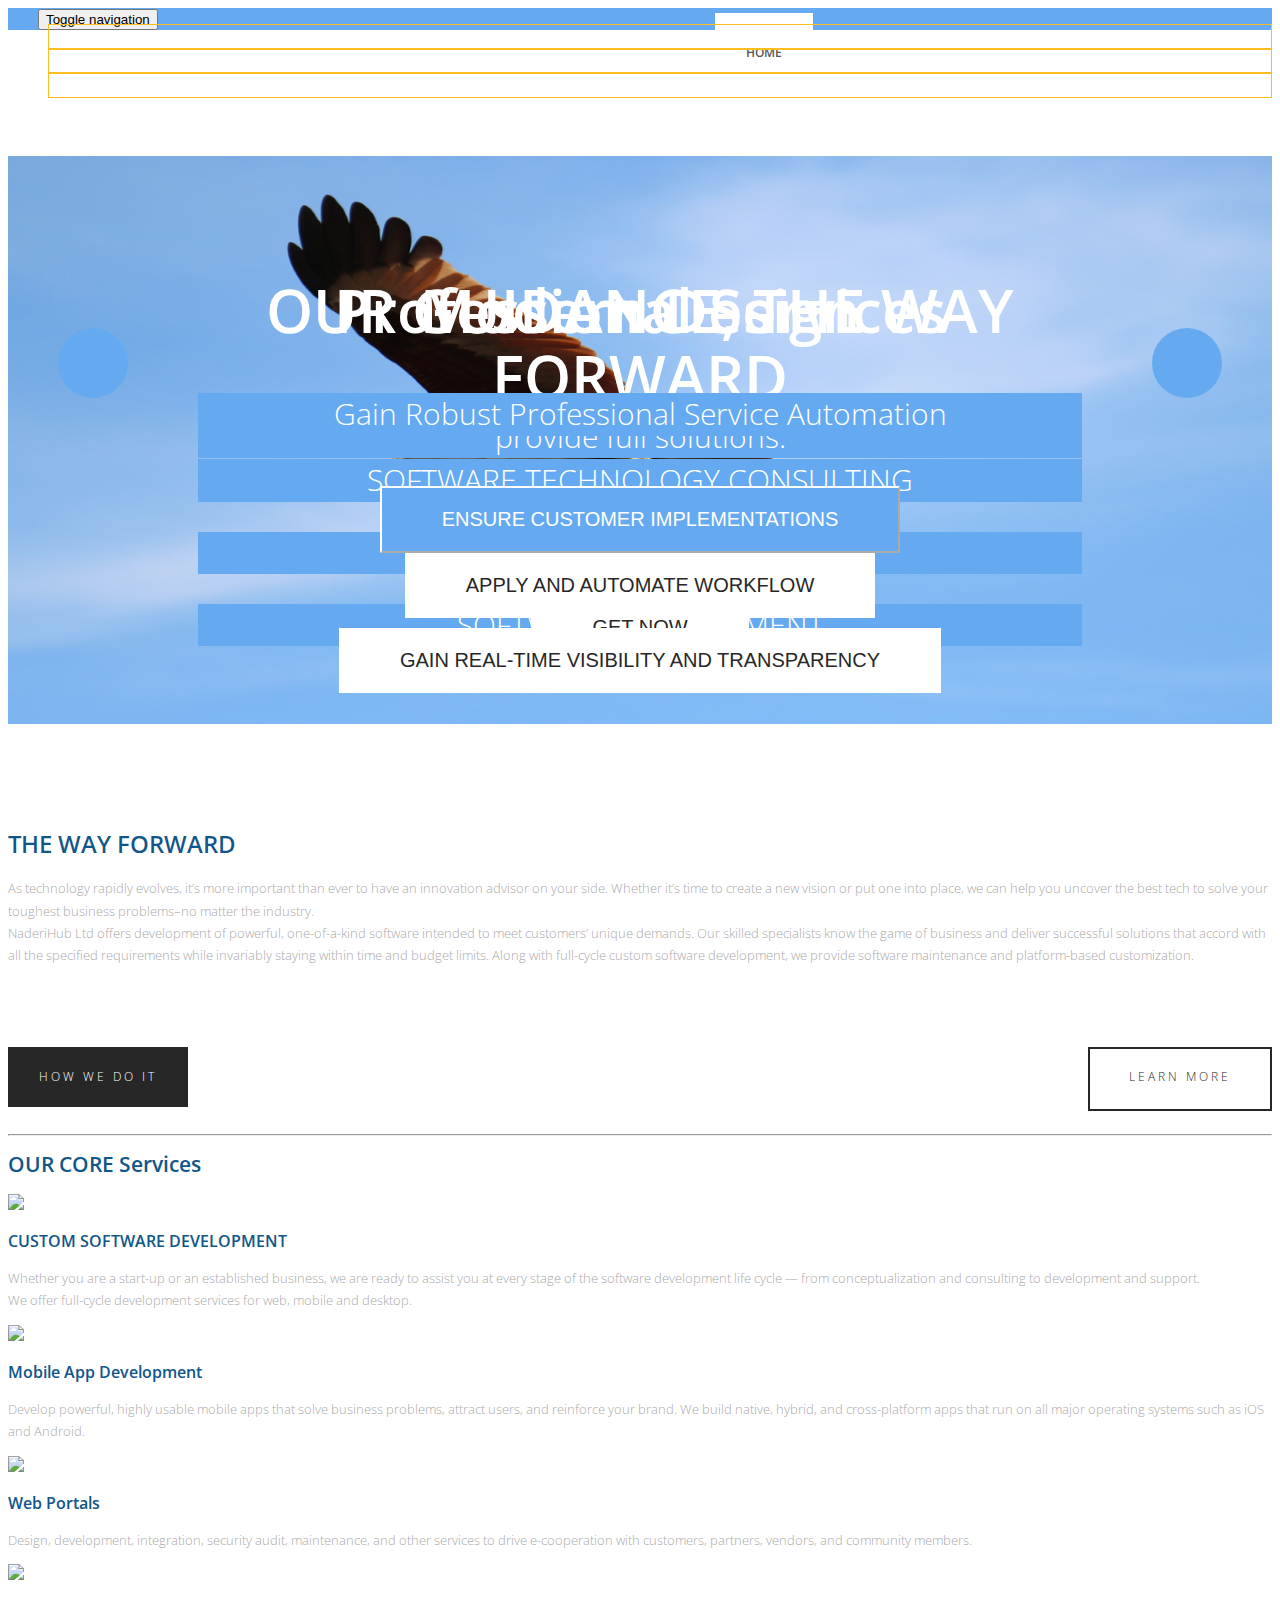
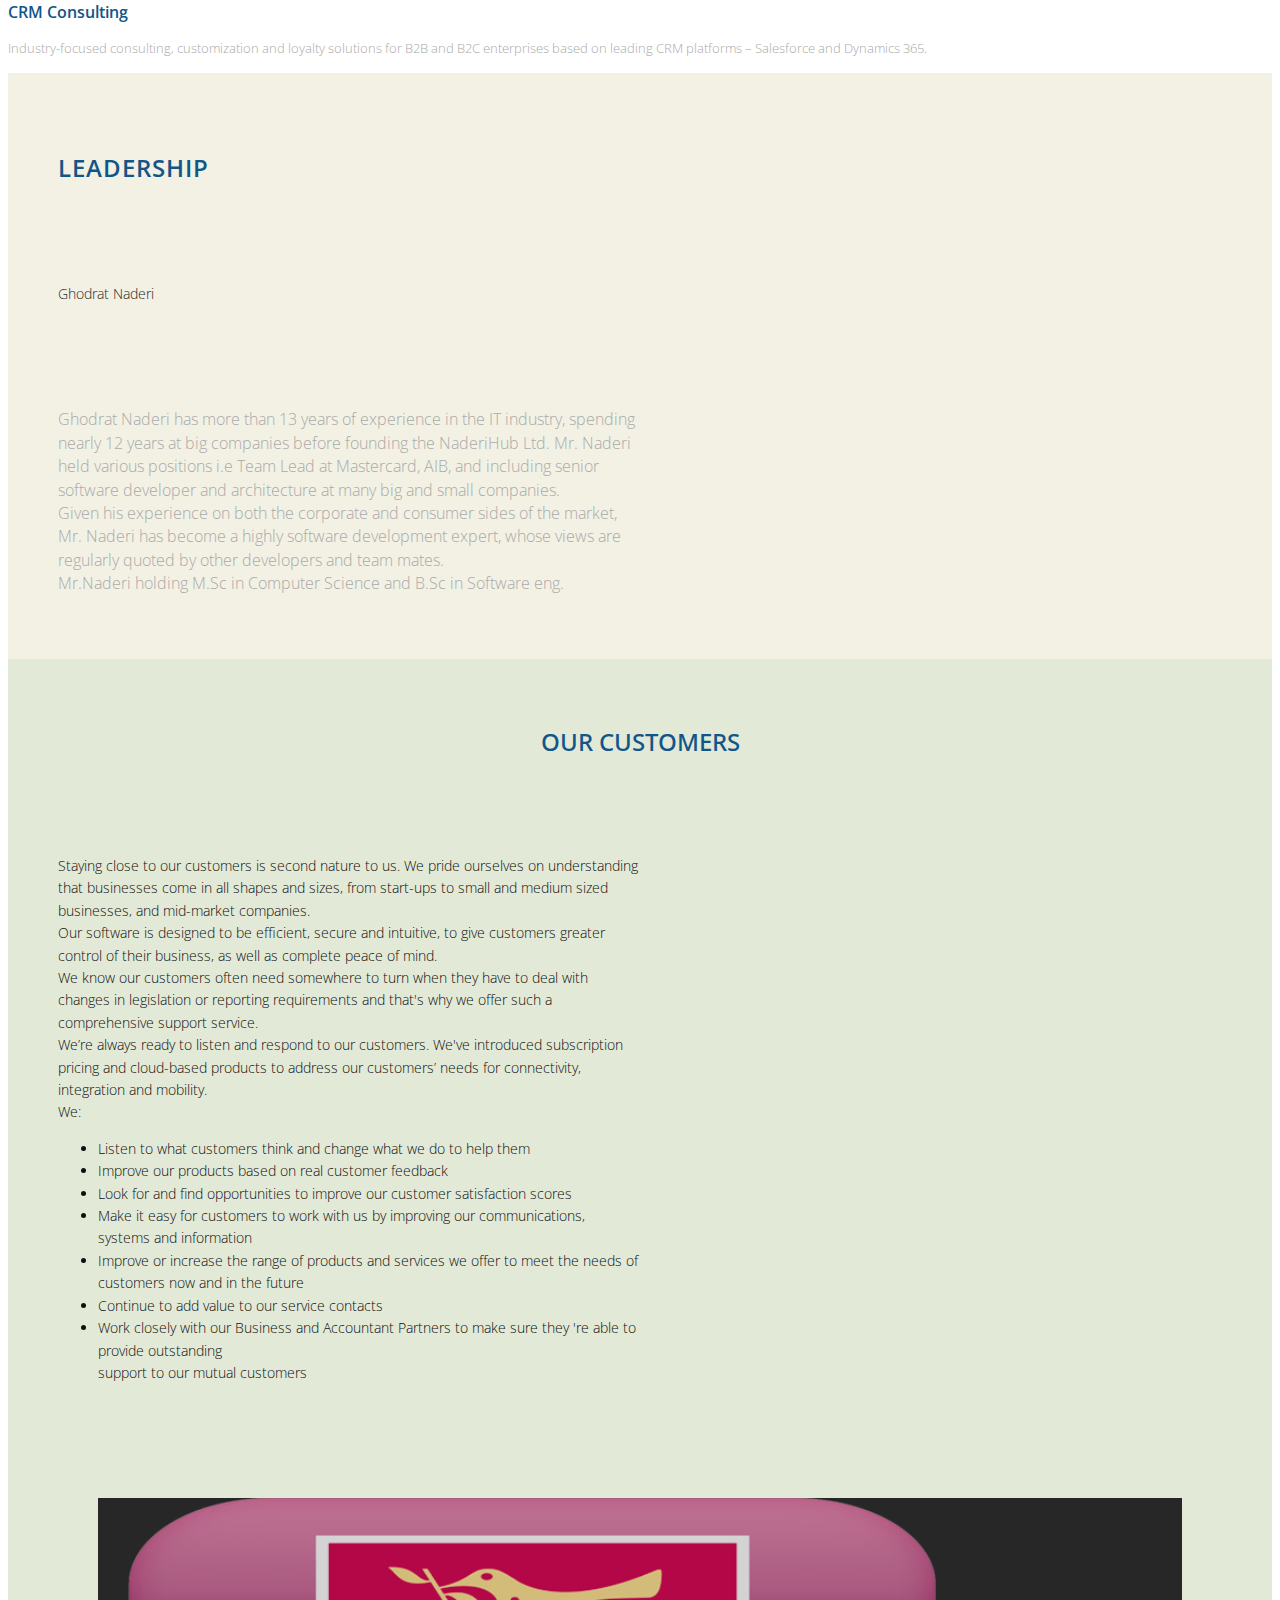
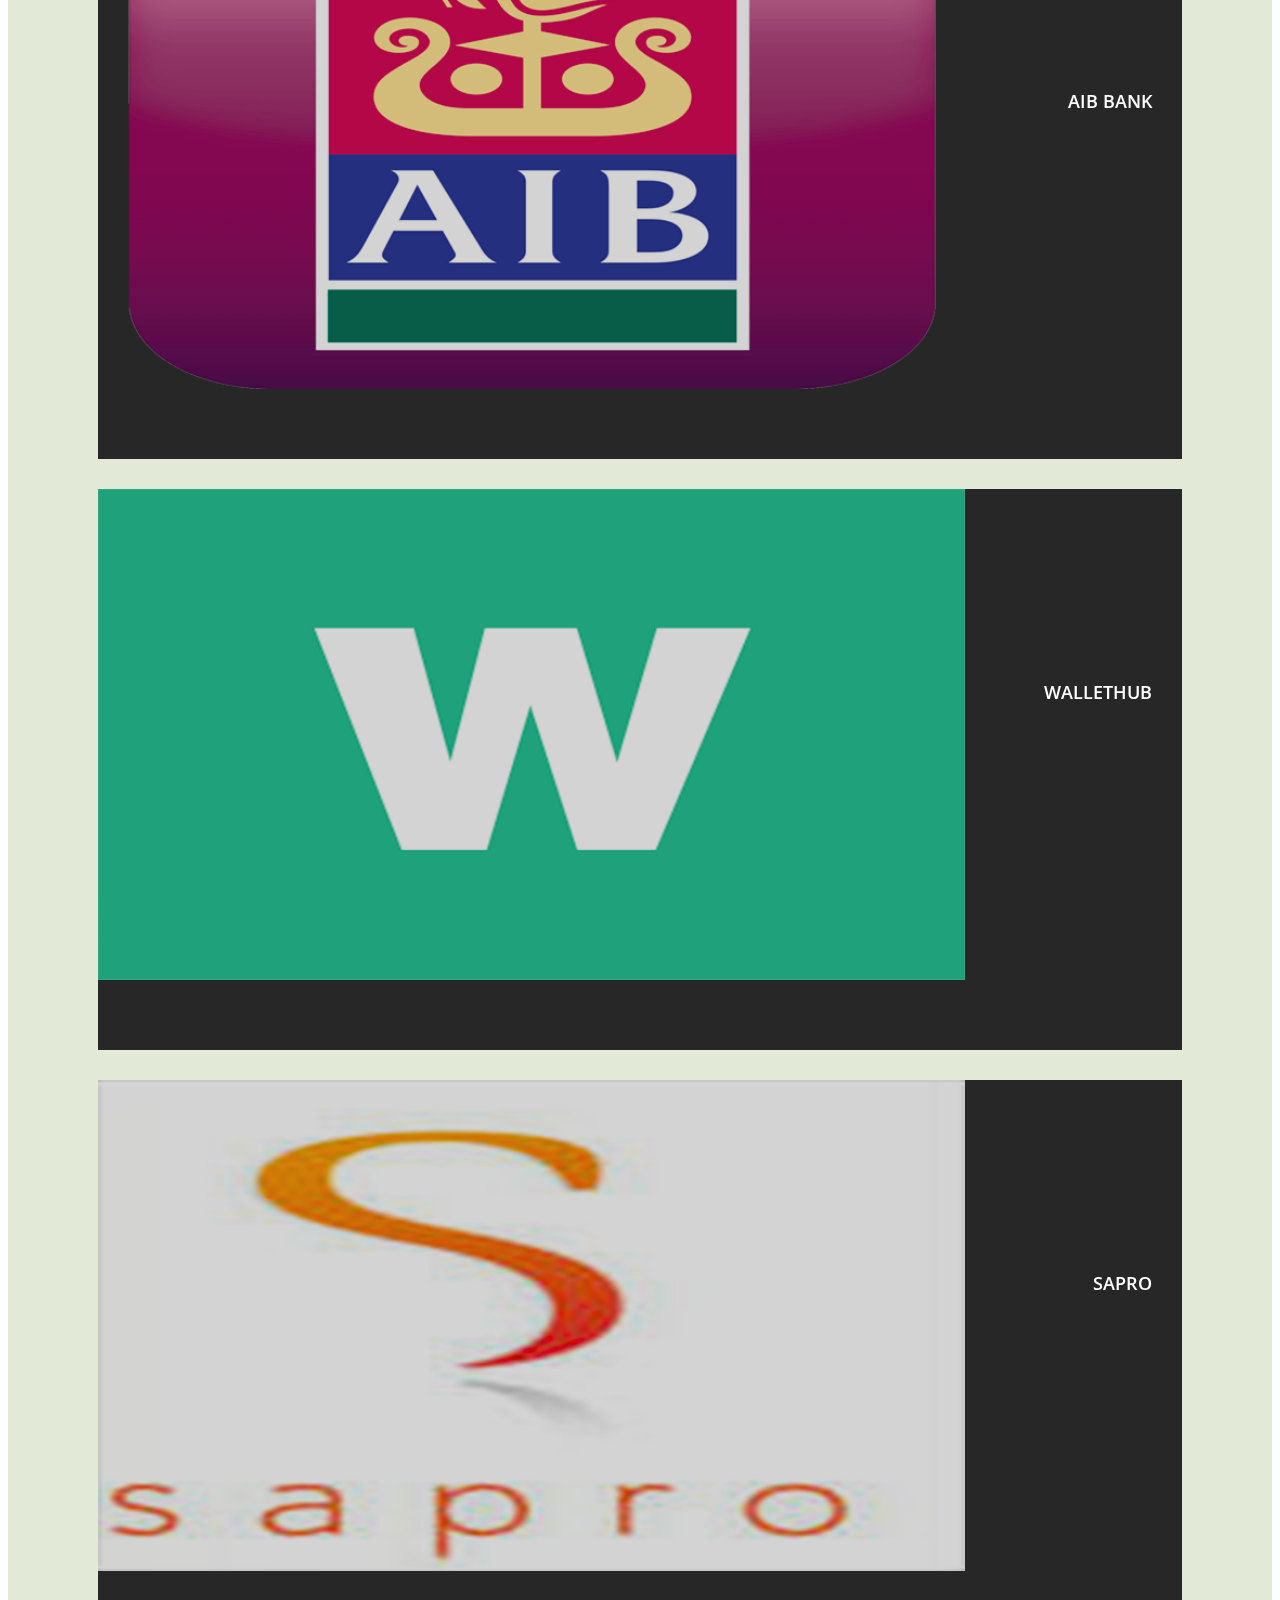
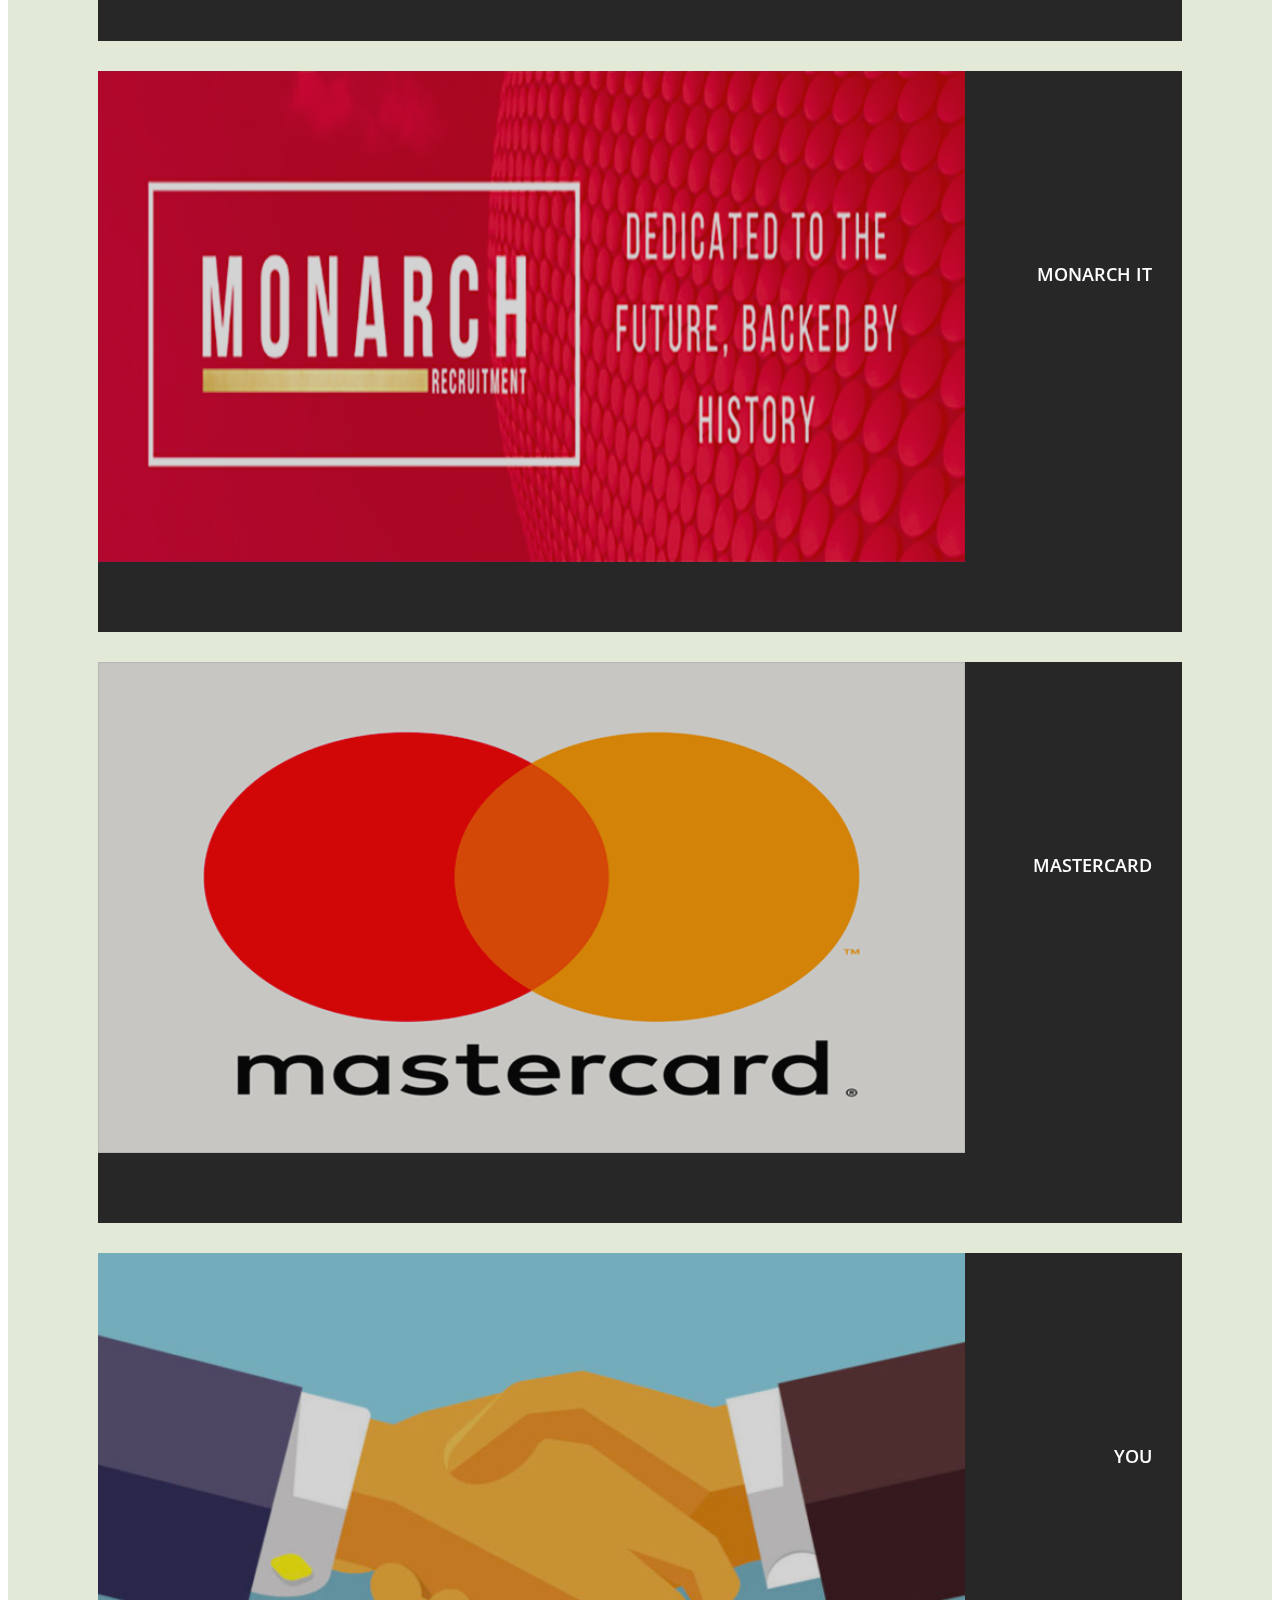
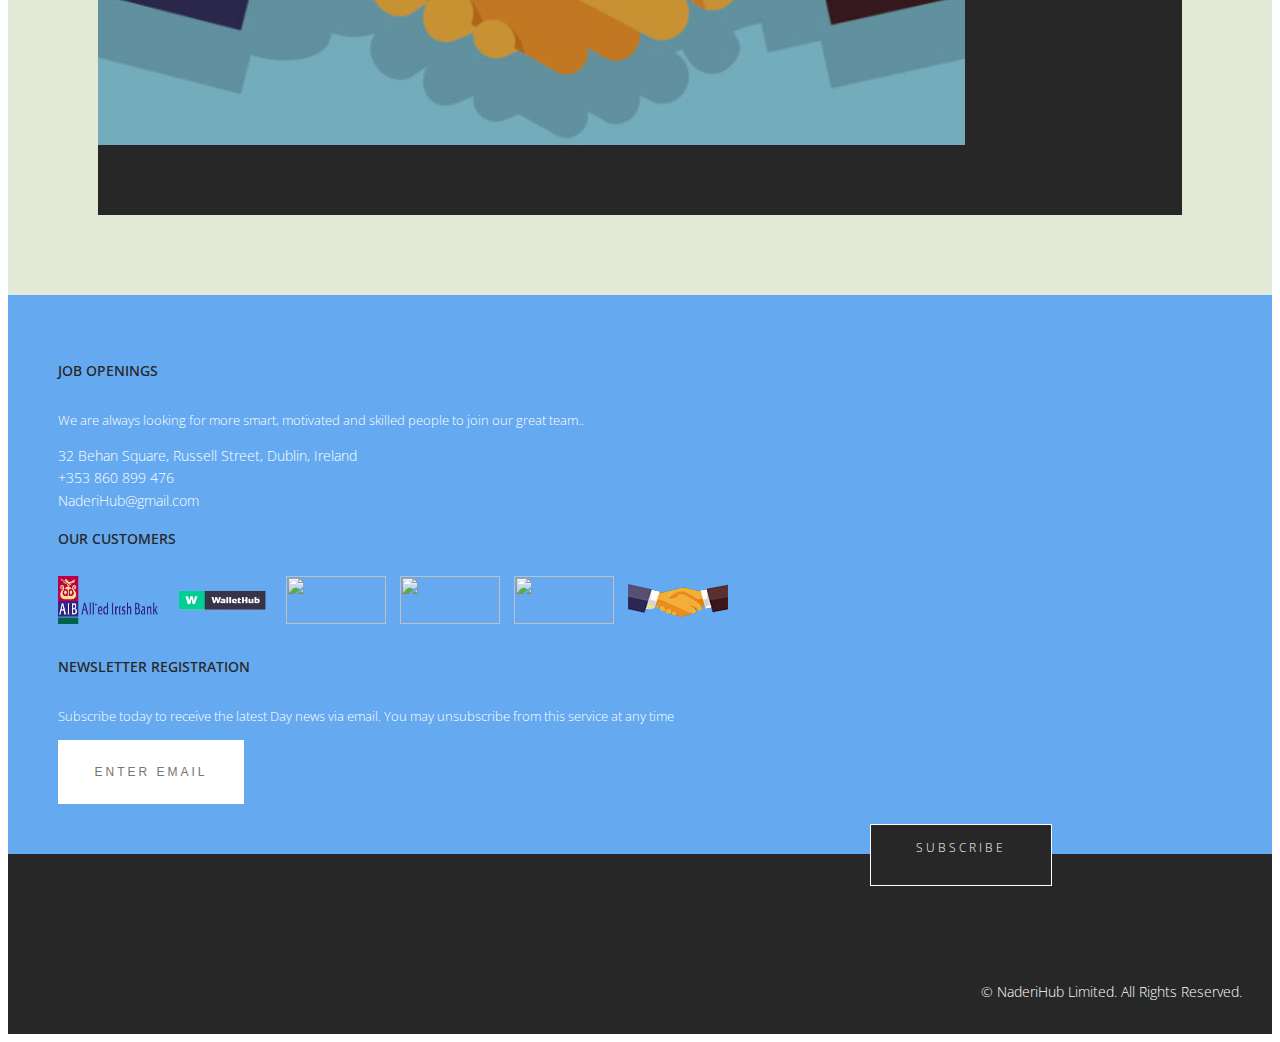
==== commit 017dcc1f: "Worked on service page." ====
--- a/src/main/webapp/index.html
+++ b/src/main/webapp/index.html
@@ -8,7 +8,7 @@
     <meta http-equiv="X-UA-Compatible" content="IE=edge">
     <meta name="viewport" content="width=device-width, initial-scale=1">
     <!-- The above 3 meta tags *must* come first in the head; any other head content must come *after* these tags -->
-    <title>Welcome To The Naderihub Ltd</title>
+    <title>Welcome To The NaderiHub Ltd</title>
 
     <!--Icon-->
 
@@ -173,10 +173,16 @@
     <div class="container">
         <div class="text-center">
             <h2>THE WAY FORWARD </h2>
-            <div class="col-md-10 col-md-offset-1">
+            <div class="col-md-10 col-md-offset-1 text-left">
                 <p>As technology rapidly evolves, it’s more important than ever to have an innovation advisor on your
                     side. Whether it’s time to create a new vision or put one into place, we can help you uncover the
-                    best tech to solve your toughest business problems–no matter the industry.</p>
+                    best tech to solve your toughest business problems–no matter the industry.
+                    <br>
+                NaderiHub Ltd offers development of powerful, one-of-a-kind software intended to meet customers’
+                unique demands. Our skilled specialists know the game of business and deliver successful solutions
+                that accord with all the specified requirements while invariably staying within time and budget
+                limits. Along with full-cycle custom software development, we provide software maintenance and
+                platform-based customization.</p>
             </div>
 
             <div class="col-md-6 col-sm-6 col-xs-6">
@@ -227,25 +233,23 @@
 <section class="action">
     <div class="container">
         <h4 class="text-center">LEADERSHIP</h4>
-        <div class="col-md-5">
+        <div class="left-text  col-md-4">
             <div class="LI-profile-badge" data-version="v1" data-size="large" data-locale="en_US"
                  data-type="horizontal" data-theme="light" data-vanity="naderighodrat"><a class="LI-simple-link"
                                                                                           href='https://ie.linkedin.com/in/naderighodrat?trk=profile-badge'>Ghodrat
                 Naderi</a></div>
         </div>
-        <div class="col-md-5hidden-sm"></div>
-        <div class="left-text col-md-7">
+        <div class="left-text col-md-8">
             <p><em>
                 Ghodrat Naderi has more than 13 years of experience in the IT industry, spending
-                nearly 12 years at big companies before founding the Naderihub Ltd. Mr. Naderi held various
-                positions
-                i.e Team Lead at Mastercard, AIB ,
-                and including senior software developer and architecture at many big and small companies.
-                <br><br>
+                nearly 12 years at big companies before founding the NaderiHub Ltd. Mr. Naderi held various
+                positions i.e Team Lead at Mastercard, AIB, and including senior software developer and architecture at
+                many big and small companies.
+                <br>
                 Given his experience on both the corporate and consumer sides of the market, Mr. Naderi has
                 become a highly software development expert, whose views are regularly quoted by other developers
-                and team mates.
-                Mr.Naderi holding M.Sc in Computer Science and B.Sc in Software eng.</em><br><br>
+                and team mates.<br>
+                Mr.Naderi holding M.Sc in Computer Science and B.Sc in Software eng.</em>
             </p>
         </div>
 
@@ -374,7 +378,7 @@
                 <ul>
                     <li><i class="fa fa-home fa"></i> 32 Behan Square, Russell Street, Dublin, Ireland</li>
                     <li><i class="fa fa-phone fa"></i> +353 860 899 476</li>
-                    <li><i class="fa fa-envelope fa"></i>Naderihub@gmail.com</li>
+                    <li><i class="fa fa-envelope fa"></i>NaderiHub@gmail.com</li>
                 </ul>
             </div>
         </div>
@@ -428,12 +432,12 @@
         <div class="social-icon">
             <div class="col-md-4">
                 <ul class="social-network">
-                    <li><a href="https://www.fb.me/naderihub/" class="fb tool-tip" title="Facebook"><i
+                    <li><a href="https://www.fb.me/NaderiHub/" class="fb tool-tip" title="Facebook"><i
                             class="fa fa-facebook"></i></a></li>
                     <li><a href="#" class="twitter tool-tip" title="Twitter"><i class="fa fa-twitter"></i></a></li>
                     <li><a href="#" class="gplus tool-tip" title="Google Plus"><i class="fa fa-google-plus"></i></a>
                     </li>
-                    <li><a href="https://www.linkedin.com/company/naderihub/" class="linkedin tool-tip"
+                    <li><a href="https://www.linkedin.com/company/NaderiHub/" class="linkedin tool-tip"
                            title="Linkedin"><i
                             class="fa fa-linkedin"></i></a></li>
                     <li><a href="#" class="ytube tool-tip" title="You Tube"><i class="fa fa-youtube-play"></i></a></li>
@@ -443,7 +447,7 @@
 
         <div class="col-md-4 col-md-offset-4">
             <div class="copyright">
-                &copy; Naderihub Limited. All Rights Reserved.
+                &copy; NaderiHub Limited. All Rights Reserved.
                 <div class="credits">
                     <!--
                         All the links in the footer should remain intact.
--- a/src/main/webapp/css/style.css
+++ b/src/main/webapp/css/style.css
@@ -705,32 +705,76 @@
 /*===========================
   services
 ============================ */
-
-.services {
-    padding: 80px 0 80px 0;
-}
-
-.services .text-center h2 {
-    font-weight: 300;
-    text-transform: uppercase;
-    text-shadow: none;
-    margin-bottom: 50px;
-    font-size: 24px;
-}
-
-.services i {
-    margin-top: 20px;
-    margin-bottom: 10px;
-    font-size: 50px;
-    color: #ddd;
-}
-
-.services h3 {
-    margin-bottom: 20px;
+/*Check services.css*/
+develop * {
+    font-family: inherit!important;
+    line-height: normal;
+}
+h1 {
+    text-transform: uppercase;
+    font-size: 26px;
+    line-height: 36px;
+    margin: 24px 0;
+}
+h1, h2, h3, h4, h5 {
+    font-weight: 600;
+    color: #115689;
+}
+h1 {
+    font-size: 2em;
+    margin: 0.67em 0;
+}
+.develop p {
+    color: #555;
+    padding: 0;
+    margin: 0 0 23px 0;
+    font-size: 14px;
+    line-height: 24px !important;
+    text-align: justify;
+}
+
+.area-develop , .area-develop p{
+    overflow: hidden;
+    color: #0f0f0f;
+}
+
+.develop h2 i, .develop h1 i {
+    font-style: normal;
+    color: #555;
+}
+
+.develop h2 span, .develop h1 span {
+    text-transform: none;
+    font-size: 14px;
+    color: #555;
+    font-weight: 400;
+    margin: 10px 0 0;
+}
+.area-image-title {
+    margin: 15px 0;
+}
+.titled-image-block {
+    width: 100%;
+    height: 245px;
+    background-size: cover!important;
+    vertical-align: middle;
+}
+.titled-image-block__text {
+    width: 100%;
+    padding: 20px;
+    color: #fff;
+    background-color: #a7a7a7;
+}
+.titled-image-block__text span.titled-image-block__text-title {
+    display: block;
+    font-size: 22px;
+    text-transform: uppercase;
+    margin: 0 0 10px;
+}
+.titled-image-block__text p.titled-image-block__text-teaser {
     font-size: 16px;
-    font-weight: 600;
-    text-transform: uppercase;
-    letter-spacing: 1px;
+    color: #fff;
+    margin: 0;
 }
 
 /*===========================
@@ -753,6 +797,7 @@
     margin-bottom: 30px;
     text-align: center;
 }
+
 .customers .left-text {
     padding: 70px 0;
     padding-right: 60px;
@@ -762,6 +807,7 @@
     position: relative;
 
 }
+
 .customers figure {
     position: relative;
     margin-top: 30px;
@@ -802,64 +848,65 @@
     width: 80%;
     height: 90%;
 }
+
 figure.effect-marley figcaption {
-	text-align: right;
+    text-align: right;
 }
 
 figure.effect-marley h4,
 figure.effect-marley p {
-	position: absolute;
-	right: 30px;
-	left: 30px;
+    position: absolute;
+    right: 30px;
+    left: 30px;
     padding-top: 90px;
 }
 
 figure.effect-marley p {
-	bottom: -5px;
-	color:#fff;
-	line-height: 1;
-	-webkit-transform: translate3d(0,100%,0);
-	transform: translate3d(0,100%,0);
+    bottom: -5px;
+    color: #fff;
+    line-height: 1;
+    -webkit-transform: translate3d(0, 100%, 0);
+    transform: translate3d(0, 100%, 0);
 }
 
 figure.effect-marley h4 {
-	top: 60px;
-	color:#fff;
-	-webkit-transition: -webkit-transform 0.45s;
-	transition: transform 0.45s;
-	-webkit-transform: translate3d(0,40px,0);
-	transform: translate3d(0,20px,0);
+    top: 60px;
+    color: #fff;
+    -webkit-transition: -webkit-transform 0.45s;
+    transition: transform 0.45s;
+    -webkit-transform: translate3d(0, 40px, 0);
+    transform: translate3d(0, 20px, 0);
 }
 
 figure.effect-marley:hover h4 {
-	-webkit-transform: translate3d(0,0,0);
-	transform: translate3d(0,0,0);
+    -webkit-transform: translate3d(0, 0, 0);
+    transform: translate3d(0, 0, 0);
 }
 
 figure.effect-marley h4::after {
-	position: absolute;
-	top: 100%;
-	left: 0;
-	width: 100%;
-	height: 4px;
-	background: #fff;
-	content: '';
-	-webkit-transform: translate3d(0,40px,0);
-	transform: translate3d(0,40px,0);
+    position: absolute;
+    top: 100%;
+    left: 0;
+    width: 100%;
+    height: 4px;
+    background: #fff;
+    content: '';
+    -webkit-transform: translate3d(0, 40px, 0);
+    transform: translate3d(0, 40px, 0);
 }
 
 figure.effect-marley h4::after,
 figure.effect-marley p {
-	opacity: 0;
-	-webkit-transition: opacity 0.35s, -webkit-transform 0.35s;
-	transition: opacity 0.35s, transform 0.35s;
+    opacity: 0;
+    -webkit-transition: opacity 0.35s, -webkit-transform 0.35s;
+    transition: opacity 0.35s, transform 0.35s;
 }
 
 figure.effect-marley:hover h4::after,
 figure.effect-marley:hover p {
-	opacity: 1;
-	-webkit-transform: translate3d(0,0,0);
-	transform: translate3d(0,0,0);
+    opacity: 1;
+    -webkit-transform: translate3d(0, 0, 0);
+    transform: translate3d(0, 0, 0);
 }
 
 .action {
@@ -871,8 +918,8 @@
 }
 
 .action .left-text {
-    padding: 70px 0;
-    padding-right: 60px;
+    padding: 70px 0 0;
+    padding-right: 50px;
     width: 50%;
 }
 
@@ -882,12 +929,14 @@
     font-weight: 600;
     letter-spacing: 1px;
 }
+
 .action h4 {
     text-transform: uppercase;
     font-size: 24px;
     font-weight: 600;
     letter-spacing: 1px;
 }
+
 .action .left-text p {
     padding-top: 20px;
 }
@@ -898,6 +947,7 @@
     font-weight: 300;
     font-style: normal;
 }
+
 /* --- Map --- */
 .map {
     position: relative;
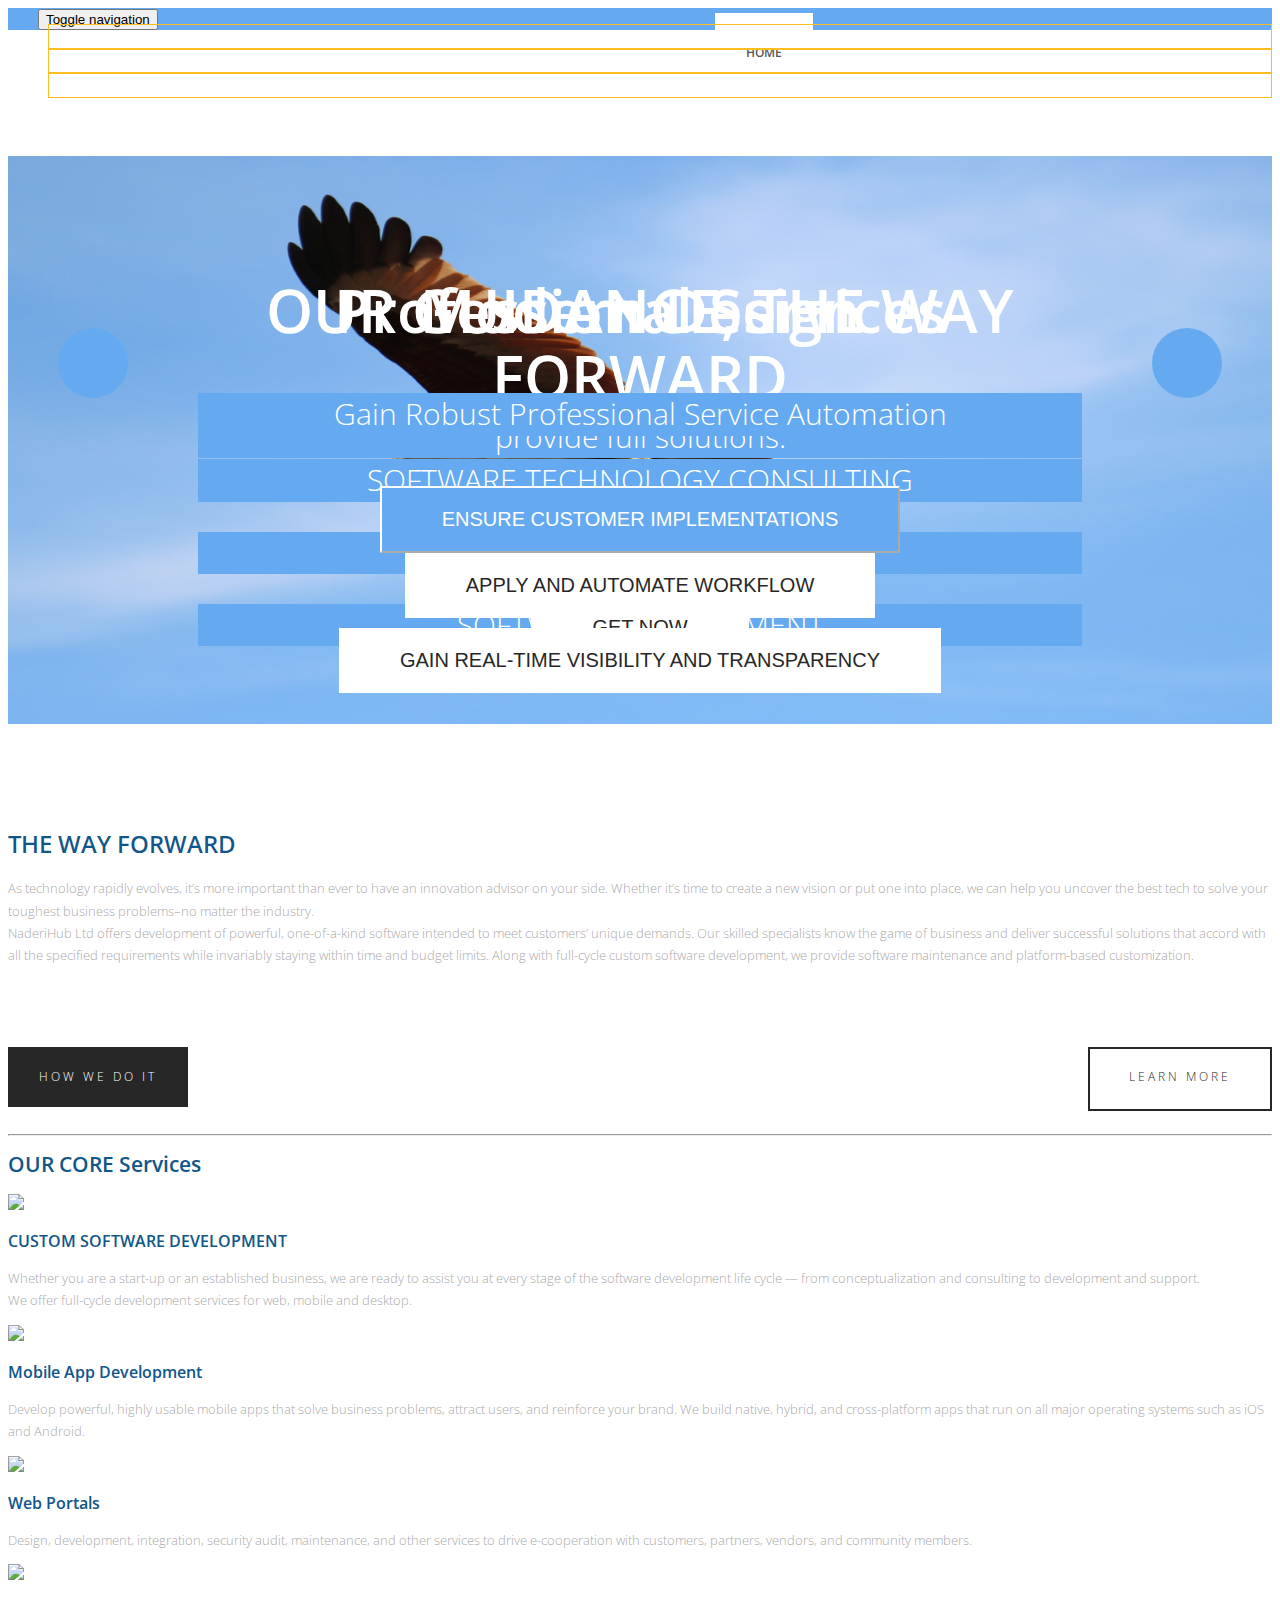
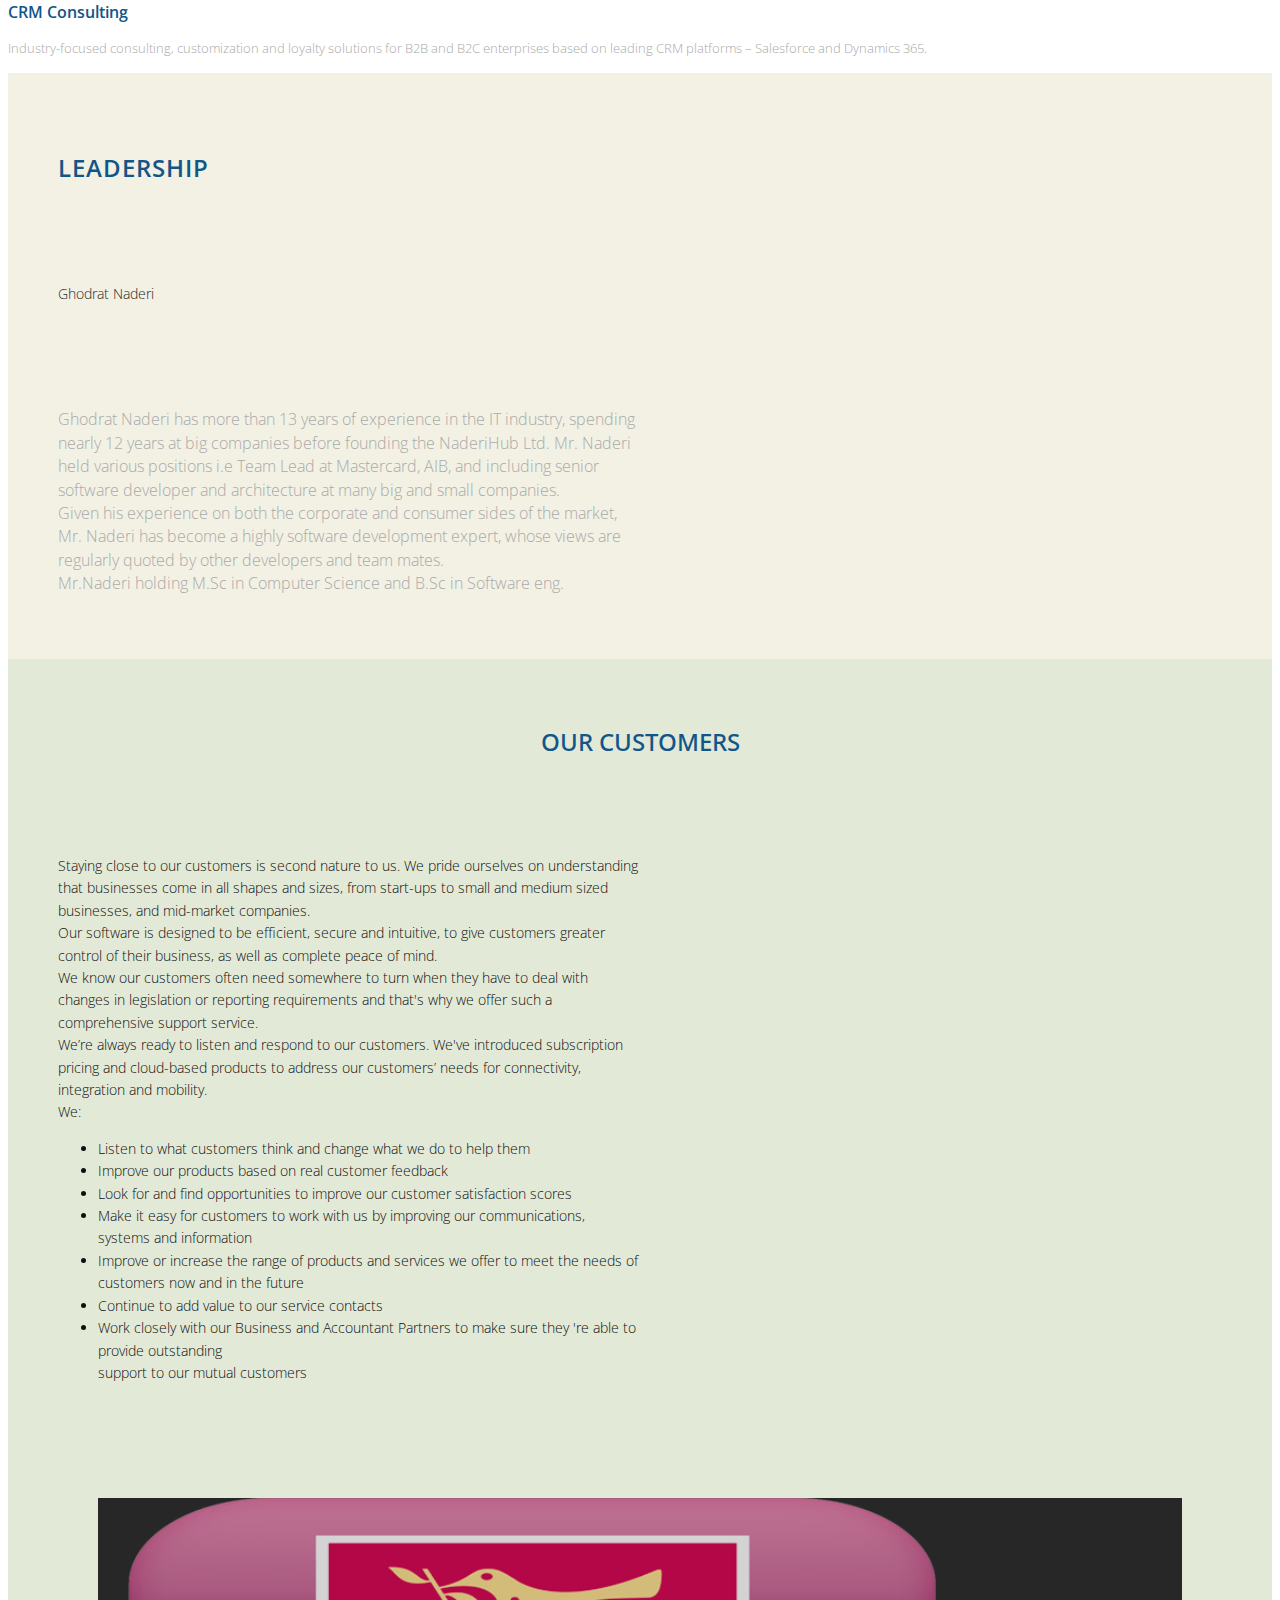
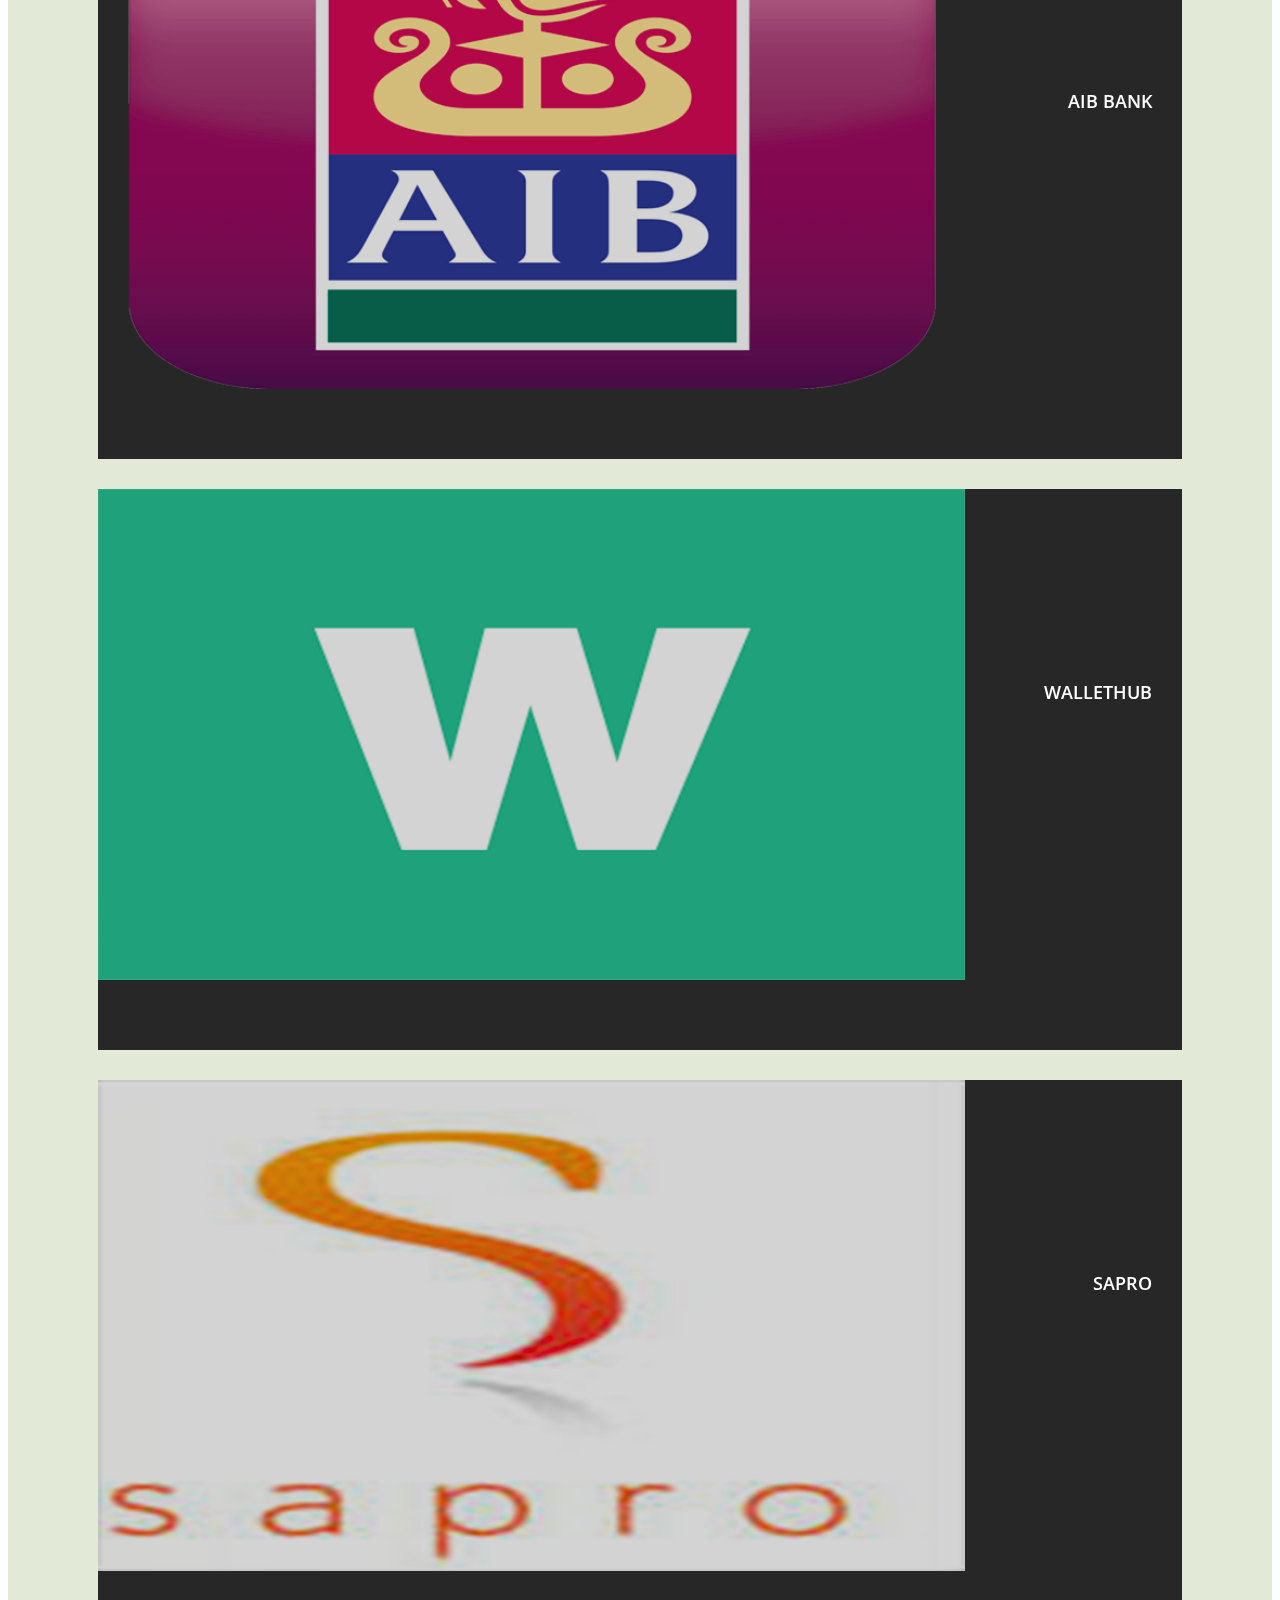
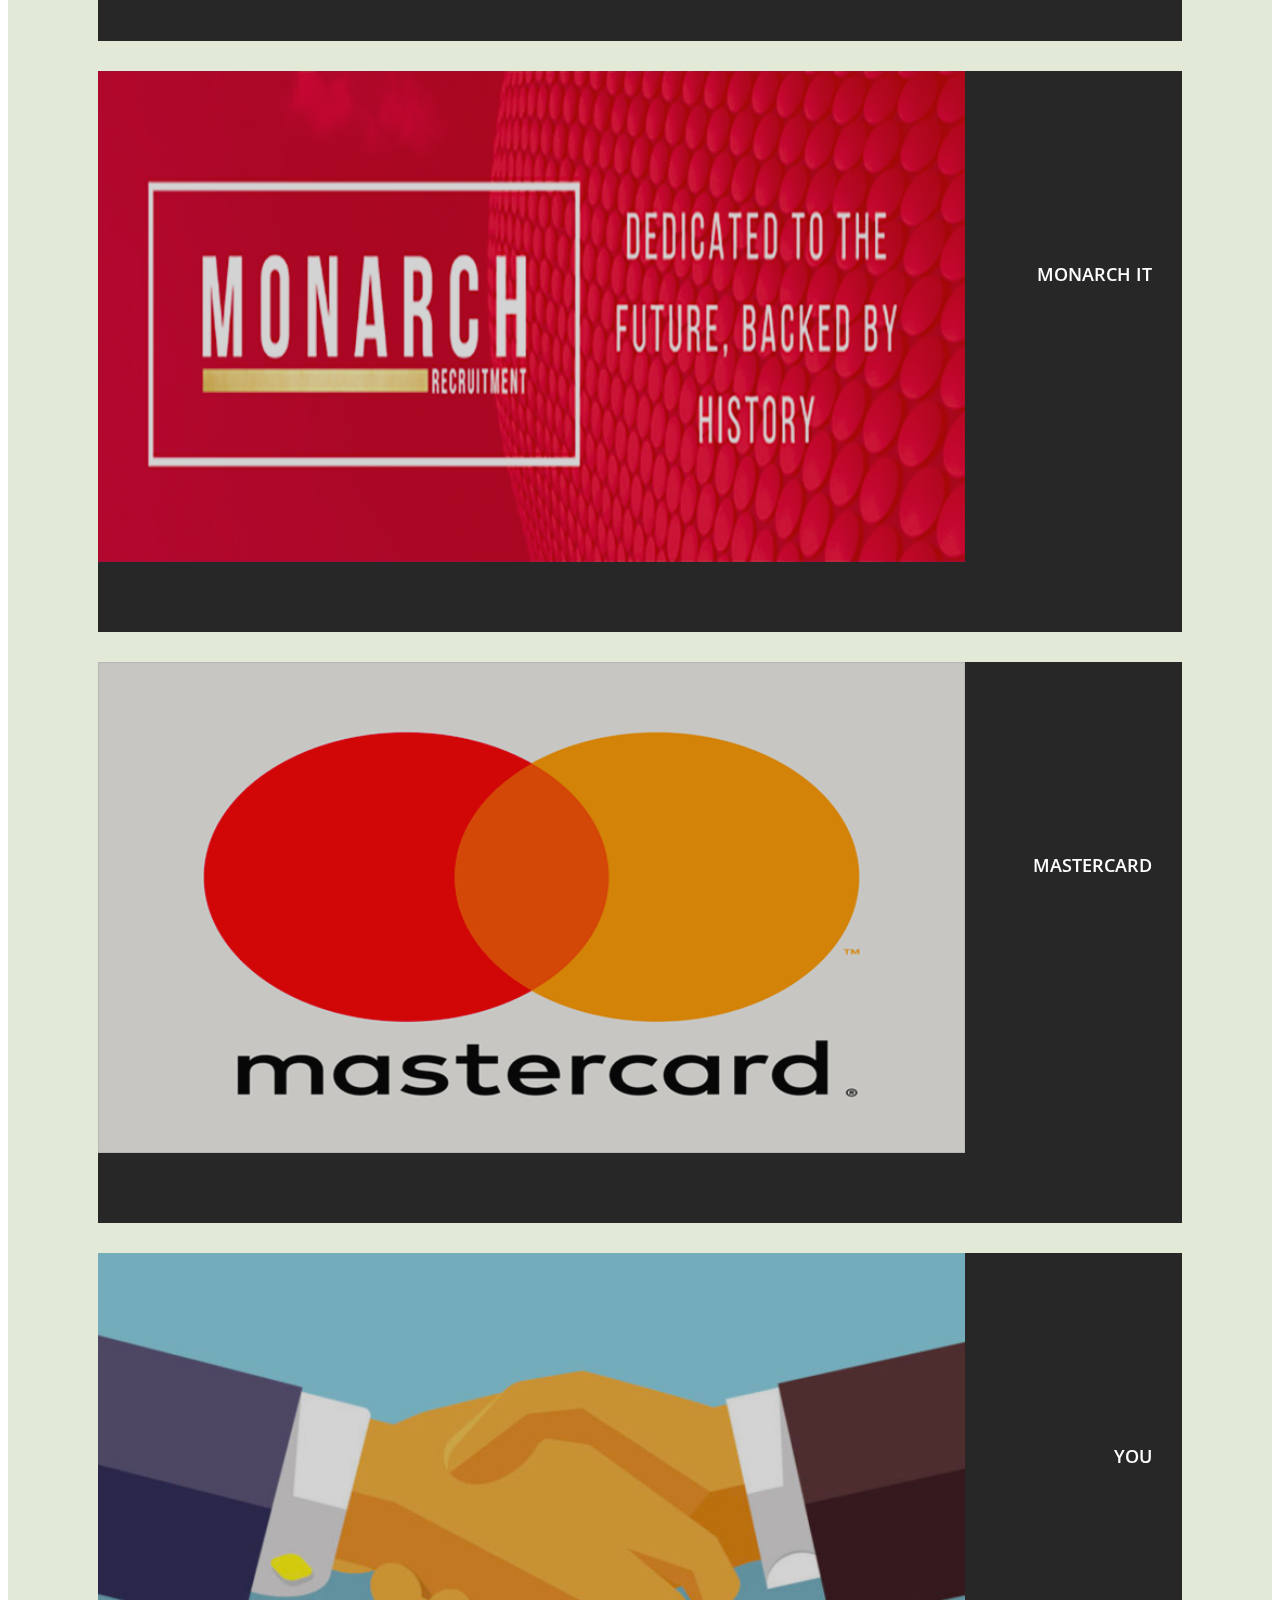
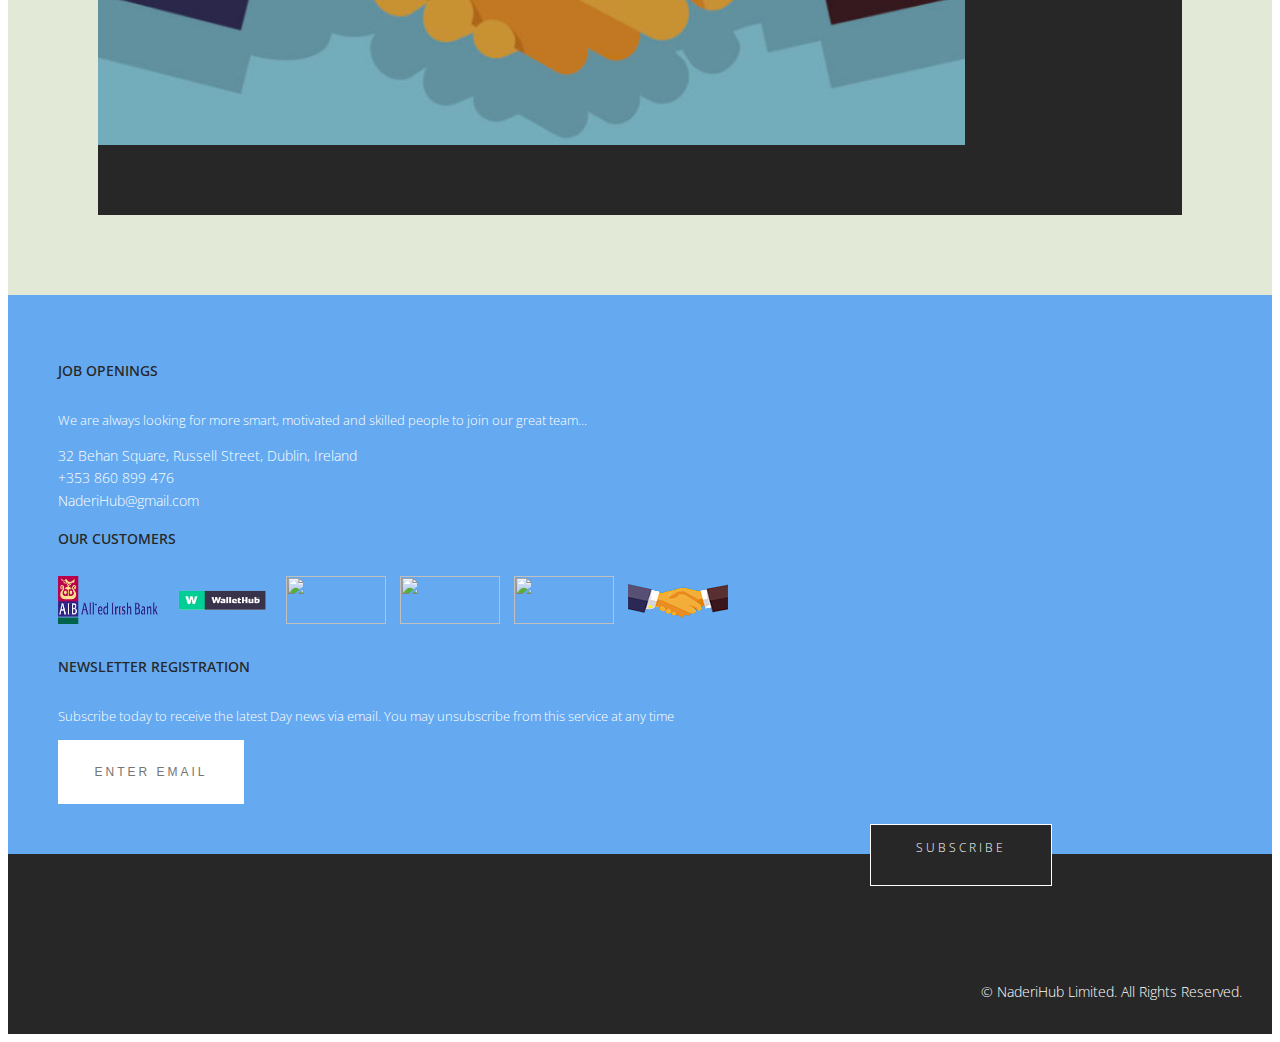
==== commit 7e4f7a40: "Finished service page." ====
--- a/src/main/webapp/index.html
+++ b/src/main/webapp/index.html
@@ -373,7 +373,7 @@
     <div class="container">
         <div class="col-md-4 wow fadeInDown" data-wow-duration="1000ms" data-wow-delay="300ms">
             <h4>JOB OPENINGS</h4>
-            <p>We are always looking for more smart, motivated and skilled people to join our great team..</p>
+            <p>We are always looking for more smart, motivated and skilled people to join our great team...</p>
             <div class="contact-info">
                 <ul>
                     <li><i class="fa fa-home fa"></i> 32 Behan Square, Russell Street, Dublin, Ireland</li>
--- a/src/main/webapp/css/style.css
+++ b/src/main/webapp/css/style.css
@@ -776,7 +776,9 @@
     color: #fff;
     margin: 0;
 }
-
+.develop div {
+    display: block;
+}
 /*===========================
 customers 
 ============================ */
